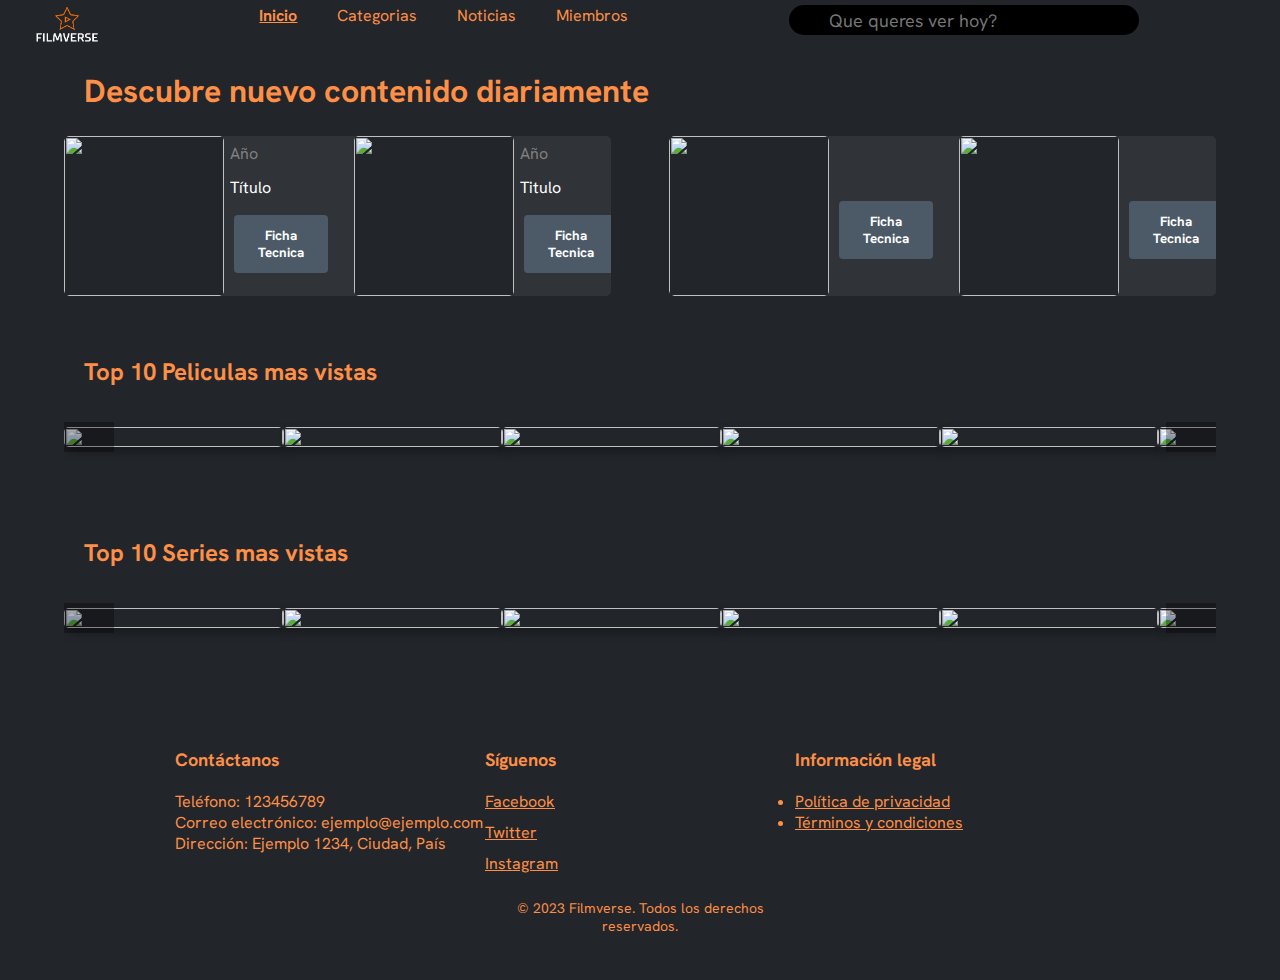
==== index.html @ 218e8b8f "V. Final (falta funcionalidad barra busqueda)" ====
<html lang="es">

<head>
    <meta charset="UTF-8" />
    <meta name="viewport" content="width=device-width, initial-scale=1.0" />
    <link rel="stylesheet" href="style.css" />
    <link href="https://fonts.googleapis.com/css2?family=Hanken+Grotesk:wght@200&display=swap" rel="stylesheet" />
    <meta http-equiv="X-UA-Compatible" content="IE=edge" />

    <title>FilmVerse</title>
</head>

<body>
    <section class="banner">
        <div class="logo">
            <a href="#"><img src="Imagenes/Transparente B.png" alt="logo" /></a>
        </div>
        <div class="menuHamburguesa">
            <div class="icono-menu">
                <img src="Imagenes/open-menu2.png" id="icono-menu" />
            </div>
            <div class="cont-menu active" id="menu">
                <ul>
                    <li>
                        <a href="index.html"><b><u>Inicio</u></b></a>
                    </li>
                    <li><a href="#">Categorias</a></li>
                    <li><a href="#">Noticias</a></li>
                    <li><a href="#">Miembros</a></li>
                </ul>
            </div>
        </div>
        <div class="navbar">
            <nav>
                <ul>
                    <li>
                        <a href="index.html"><b><u>Inicio</u></b></a>
                    </li>
                    <li><a href="#">Categorias</a></li>
                    <li><a href="#">Noticias</a></li>
                    <li><a href="#">Miembros</a></li>
                </ul>
            </nav>
        </div>
        <div class="container">
            <form class="search-form">
                <button type="submit" class="fas fa-search"></button>
                <input type="text" placeholder="Que queres ver hoy?" required />
            </form>
        </div>
    </section>
    <section class="contenedor">
        <div class="contenedor-nuevo-contenido">
            <h1>Descubre nuevo contenido diariamente</h1>
        </div>
        <div class="grid">
            <div class="title-card contenedor-carouselSpotlight">
                <!-- EL BOTÓN QUEDA PEGADO AL BORDE DE ESTE DIV MIENTRAS QUE LO QUE SE MUEVE ES EL DIV INTERIOR-->
                <div class="flecha-izquierda-spotlight1">
                    <button role="button" id="flecha-izquierda-spotlight1">
                        <i class="fas fa-angle-left"></i>
                    </button>
                </div>
                <div class="title-card Spotlight1">
                    <!-- DIV CONTENIDO DEL CARROUSEL PARA QUE EL BOTÓN QUEDE POR FUERA Y NO SE MUEVA-->
                    <a href="#"><img id="movieDiscovery0" src="" alt="" /></a>
                    <div class="info" id="selectMovie0">
                        <p class="stats contenedor" id="releaseDate0">Año</p>
                        <div class="spotlight contenedor">
                            <a href="#">
                                <span>
                                    <p class="title" id="movieTitle0">Título</p>
                                </span>
                            </a>
                        </div>
                        <span class="boton-ver">
                            <button>Ficha Tecnica</button>
                        </span>
                    </div>
                    <a href="#" class="spotlight-next"><img id="movieDiscovery1" src="" alt="" /></a>
                    <div class="info" id="selectMovie1">
                        <p class="stats contenedor" id="releaseDate1">Año</p>
                        <div class="spotlight contenedor">
                            <a href="#">
                                <span>
                                    <p class="title" id="movieTitle1">Titulo</p>
                                </span>
                            </a>
                        </div>
                        <span class="boton-ver">
                            <button>Ficha Tecnica</button>
                        </span>
                    </div>
                    <a href="#" class="spotlight-next"><img id="movieDiscovery2" src="" alt="" /></a>
                    <div class="info" id="selectMovie2">
                        <p class="stats contenedor" id="releaseDate2">Año</p>
                        <div class="spotlight contenedor">
                            <a href="#">
                                <span>
                                    <p class="title" id="movieTitle2">Titulo</p>
                                </span>
                            </a>
                        </div>
                        <span class="boton-ver">
                            <button>Ficha Tecnica</button>
                        </span>
                    </div>
                    <a href="#" class="spotlight-next"><img id="movieDiscovery3" src="" alt="" /></a>
                    <div class="info" id="selectMovie3">
                        <p class="stats contenedor" id="releaseDate3">Año</p>
                        <div class="spotlight contenedor">
                            <a href="#">
                                <span>
                                    <p class="title" id="movieTitle3">Titulo</p>
                                </span>
                            </a>
                        </div>
                        <span class="boton-ver">
                            <button>Ficha Tecnica</button>
                        </span>
                    </div>
                </div>
                <div class="flecha-derecha-spotlight1">
                    <button role="button" id="flecha-derecha-spotlight1">
                        <i class="fas fa-angle-right"></i>
                    </button>
                </div>
            </div>
            <div class="title-card contenedor-carouselSpotlight">
                <div class="flecha-izquierda-spotlight2">
                    <button role="button" id="flecha-izquierda-spotlight2">
                        <i class="fas fa-angle-left"></i>
                    </button>
                </div>
                <div class="title-card Spotlight2">
                    <a href="#"><img id="tvshowDiscovery0" src="" alt="" /></a>
                    <div class="info" id="selectShow0">
                        <p class="stats contenedor" id="firstAirDate0"></p>
                        <div class="spotlight contenedor">
                            <a href="#">
                                <span>
                                    <p class="title" id="tvshowName0"></p>
                                </span>
                            </a>
                        </div>
                        <span class="boton-ver">
                            <button>Ficha Tecnica</button>
                        </span>
                    </div>
                    <a href="#" class="spotlight-next"><img id="tvshowDiscovery1" src="" alt="" /></a>
                    <div class="info" id="selectShow1">
                        <p class="stats contenedor" id="firstAirDate1"></p>
                        <div class="spotlight contenedor">
                            <a href="#">
                                <span>
                                    <p class="title" id="tvshowName1"></p>
                                </span>
                            </a>
                        </div>
                        <span class="boton-ver">
                            <button>Ficha Tecnica</button>
                        </span>
                    </div>
                    <a href="#" class="spotlight-next"><img id="tvshowDiscovery2" src="" alt="" /></a>
                    <div class="info" id="selectShow2">
                        <p class="stats contenedor" id="firstAirDate2"></p>
                        <div class="spotlight contenedor">
                            <a href="#">
                                <span>
                                    <p class="title" id="tvshowName2"></p>
                                </span>
                            </a>
                        </div>
                        <span class="boton-ver">
                            <button>Ficha Tecnica</button>
                        </span>
                    </div>
                    <a href="#" class="spotlight-next"><img id="tvshowDiscovery3" src="" alt="" /></a>
                    <div class="info" id="selectShow3">
                        <p class="stats contenedor" id="firstAirDate3"></p>
                        <div class="spotlight contenedor">
                            <a href="#">
                                <span>
                                    <p class="title" id="tvshowName3"></p>
                                </span>
                            </a>
                        </div>
                        <span class="boton-ver">
                            <button>Ficha Tecnica</button>
                        </span>
                    </div>
                </div>
                <div class="flecha-derecha-spotlight2">
                    <button role="button" id="flecha-derecha-spotlight2">
                        <i class="fas fa-angle-right"></i>
                    </button>
                </div>
            </div>
        </div>
    </section>
    <main>
        <div class="recomendadas contenedor" id="Top-Pelis">
            <div class="contenedor-titulo-controles">
                <h2>Top 10 Peliculas mas vistas</h2>
            </div>
            <div class="contenedor-principal">
                <button role="button" id="flecha-izquierda1" class="flecha-izquierda">
                    <i class="fas fa-angle-left"></i>
                </button>

                <div class="contenedor-carousel1">
                    <div class="carousel">
                        <div class="pelicula">
                            <img id="topMovie0" src="" alt="" />
                        </div>
                        <div class="pelicula">
                            <img id="topMovie1" src="" alt="" />
                        </div>
                        <div class="pelicula">
                            <img id="topMovie2" src="" alt="" />
                        </div>
                        <div class="pelicula">
                            <img id="topMovie3" src="" alt="" />
                        </div>
                        <div class="pelicula">
                            <img id="topMovie4" src="" alt="" />
                        </div>
                        <div class="pelicula">
                            <img id="topMovie5" src="" alt="" />
                        </div>
                        <div class="pelicula">
                            <img id="topMovie6" src="" alt="" />
                        </div>
                        <div class="pelicula">
                            <img id="topMovie7" src="" alt="" />
                        </div>
                        <div class="pelicula">
                            <img id="topMovie8" src="" alt="" />
                        </div>
                        <div class="pelicula">
                            <img id="topMovie9" src="" alt="" />
                        </div>
                    </div>
                </div>
                <button role="button" id="flecha-derecha1" class="flecha-derecha">
                    <i class="fas fa-angle-right"></i>
                </button>
            </div>
        </div>
        <div class="recomendadas contenedor">
            <div class="contenedor-titulo-controles">
                <h2>Top 10 Series mas vistas</h2>
            </div>
            <div class="contenedor-principal">
                <button role="button" id="flecha-izquierda2" class="flecha-izquierda">
                    <i class="fas fa-angle-left"></i>
                </button>

                <div class="contenedor-carousel2">
                    <div class="carousel">
                        <div class="pelicula">
                            <img id="topTVShow0" src="" alt="" />
                        </div>
                        <div class="pelicula">
                           <img id="topTVShow1" src="" alt="" />
                        </div>
                        <div class="pelicula">
                           <img id="topTVShow2" src="" alt="" />
                        </div>
                        <div class="pelicula">
                            <img id="topTVShow3" src="" alt="" />
                        </div>
                        <div class="pelicula">
                            <img id="topTVShow4" src="" alt="" />
                        </div>
                        <div class="pelicula">
                            <img id="topTVShow5" src="" alt="" />
                        </div>
                        <div class="pelicula">
                            <img id="topTVShow6" src="" alt="" />
                        </div>
                        <div class="pelicula">
                            <img id="topTVShow7" src="" alt="" />
                        </div>
                        <div class="pelicula">
                            <img id="topTVShow8" src="" alt="" />
                        </div>
                        <div class="pelicula">
                            <img id="topTVShow9" src="" alt="" />
                        </div>
                    </div>
                </div>
                <button role="button" id="flecha-derecha2" class="flecha-derecha">
                    <i class="fas fa-angle-right"></i>
                </button>
            </div>
        </div>
        <div class="descripSelec contenedor" id="descripSelec">
            <img id="poster" src="" alt="" />
            <div class="descrpSelect">
                <p id="titulo"></p>
                <p id="fecha">
                <p id="descripcion"></p>   
            </div>
        </div>
        <footer>
            <div class="container">
                <div class="row">
                    <div class="col">
                        <h3>Contáctanos</h3>
                        <p>Teléfono: 123456789</p>
                        <p>Correo electrónico: ejemplo@ejemplo.com</p>
                        <p>Dirección: Ejemplo 1234, Ciudad, País</p>
                    </div>
                    <div class="col">
                        <h3>Síguenos</h3>
                        <ul class="redes-sociales">
                            <li>
                                <a href="#"><i class="fab fa-facebook"></i> Facebook</a>
                            </li>
                            <li>
                                <a href="#"><i class="fab fa-twitter"></i> Twitter</a>
                            </li>
                            <li>
                                <a href="#"><i class="fab fa-instagram"></i> Instagram</a>
                            </li>
                            <div class="copy">
                                <p>&copy; 2023 Filmverse. Todos los derechos reservados.</p>
                            </div>
                        </ul>
                    </div>
                    <div class="col">
                        <h3>Información legal</h3>
                        <ul>
                            <li><a href="#">Política de privacidad</a></li>
                            <li><a href="#">Términos y condiciones</a></li>
                        </ul>
                    </div>
                </div>
            </div>
        </footer>
    </main>
    <script src="https://kit.fontawesome.com/c22bdf4c92.js" crossorigin="anonymous"></script>
    <script src="main.js"></script>
</body>

</html>
---- style.css ----
* {
  margin: 0;
  padding: 0;
  box-sizing: border-box;
  font-family: 'Hanken Grotesk', sans-serif;
  background-color: #22252a;
}

/* aqui se inicia la configuracion del contenido del banner*/

.banner {
  position: sticky;
  display: flex;
  width: 100%;
  top: 0;
  margin: 5 auto;
  background-color: #22252a;
  z-index: 9999
}

.logo {
  display: flex;
  align-items: center;
  margin-right: auto;
  padding-left: 20px;
}

.logo img {
  height: 40px;
}

.navbar li {
  list-style: none;
  float: left;
}

.navbar a {
  color: #fd8f47;
  text-decoration: none;
  padding: 20px 20px 0 20px;
}

.navbar a:hover {
  color: #fd7014;
}

.container {
  max-width: 384px;
  max-height: 32px;
  margin: auto;
}

.search-form {
  display: flex;
  align-items: center;
  margin: 0;
  position: relative;
}

.search-form input {
  width: 350px;
  height: 30px;
  padding: 8px;
  font-size: 18px;
  background-color: black;
  color: white;
  border: 0;
  outline: none;
  border-radius: 30px;
  padding-left: 40px;
}

.search-form button {
  position: absolute;
  padding: 0;
  left: 10px;
  top: 50%;
  transform: translateY(-50%);
  border: none;
  background-color: transparent;
  cursor: pointer;
}

.fa-search {
  color: #999999;
  font-size: 20px;
}

/* Menu Hamburguesa */

.icono-menu{
  position: relative;
}

.icono-menu img {
  vertical-align: top;
  width: 40px;
  cursor: pointer;
}

.menuHamburguesa{
  display: none;
}

.cont-menu{
  background-color: #22252a;
  border: none;
  position: absolute;
  height: 100vh;;
  top: 64px;
  left: 0px;
}

/* Estilos del menu en JavaScript */
.active {
  transform: translate(-600px);
}

.opacity{
  transition: all .5s ease;
}
.cont-menu ul{
  padding: 100px 0px 20px 0px;
  list-style: none;
}

.cont-menu ul li a{
  color: white;
  display: block;
  font-size: 25px;
  text-decoration: none;
  padding: 10px 50px;
  cursor: pointer;
}

.cont-menu ul li:hover{
  background-color: rgb(228, 228, 228);
  color: rgb(42,42,42);
}

/* aqui se inicia la configuracion del contenido del index*/

.contenedor-nuevo-contenido{
  color: #fd8f47;
  text-decoration: none;
  padding: 20px;
}

.contenedor-nuevo-contenido h1:hover{
  color: #fd7014;
}

.grid{
  display: grid;
  grid-template-columns: repeat(2, 1fr);
  grid-auto-rows: minmax(160px, auto);
  margin-block-start: 4px;
  gap: 5%;
  margin-bottom: 50px;
  max-height: 150px;
}

.title-card {
  display: flex;
  overflow: hidden;
  border-radius: 5px;
  height: 100%;
  position: relative;
}

.title-card img{
  height: 160px;
  border-radius: 5px;
}

.title-card .info {
  background-color: #303338;
  border-radius: 5px;
  width: 50%;
  position: relative;
  display: grid;
}

.title-card .stats{
  background-color: #303338;
  color: grey;
}

.title-card a{
  background-color: #303338;
  text-decoration: none; 
}

.title-card .title{
  background-color: #303338;
  color: white;
  text-decoration: none;
}

.title {
  overflow: hidden;
  max-height: 50px;
}

.title-card{
  background-color: #303338;
  color: grey;
}

.boton-ver{
  background-color: #303338;
  padding: 10px;
}

.spotlight-next{
  margin-left: 1em;
}

.title-card span button{
  color: #fff;
  font-weight: 700;
  background-color: #4c5a67;
  border-radius: 4px;
  width: 100%;
  padding: 0.75rem 1.5rem;
  border: none;
  cursor: pointer;
}
/* PEQUEÑO CAMBIO EN BOTON DERECHO + CSS DEL IZQUIERDO */

.contenedor-carouselSpotlight .flecha-derecha-spotlight1,
.contenedor-carouselSpotlight .flecha-derecha-spotlight2,
.contenedor-carouselSpotlight .flecha-izquierda-spotlight1,
.contenedor-carouselSpotlight .flecha-izquierda-spotlight2{
  position: absolute;
  width: 8%;
  border: none;
  background-color: #303338;
  right: 0; 
  top: 50%; 
  transform: translateY(-50%); 
  opacity: 0; 
  transition: opacity 0.3s ease-in-out; 
  z-index: 30;
}

.contenedor-carouselSpotlight .flecha-izquierda-spotlight1,
.contenedor-carouselSpotlight .flecha-izquierda-spotlight2{
  left: 0; 
}

.contenedor-carouselSpotlight .flecha-derecha-spotlight1,
.contenedor-carouselSpotlight .flecha-derecha-spotlight2 {
  right: 0;  
}

.title-card:hover .flecha-derecha-spotlight1,
.title-card:hover .flecha-derecha-spotlight2,
.title-card:hover .flecha-izquierda-spotlight1,
.title-card:hover .flecha-izquierda-spotlight2 {
  opacity: 1; 
  height: 100%;
  transition: opacity 0.3s ease-in-out;
}

.contenedor-carouselSpotlight .flecha-derecha-spotlight1 button,
.contenedor-carouselSpotlight .flecha-derecha-spotlight2 button,
.contenedor-carouselSpotlight .flecha-izquierda-spotlight1 button,
.contenedor-carouselSpotlight .flecha-izquierda-spotlight2 button{
  height: 100%;
  border: none;
  cursor: pointer;
  font-size: 25px;
  width: 100%;
}


/* FIN CAMBIOS */

/* Contenedor Principal y Flechas  */

.contenedor {
	width: 90%;
	margin: auto;
}

.recomendadas {
	margin-bottom: 50px;
}

.recomendadas h2 {
  color: #fd8f47;
  text-decoration: none;
  padding: 20px;
}

.recomendadas h2:hover {
  color: #fd7014;
}

.recomendadas .contenedor-principal {
	display: flex;
	align-items: center;
	position: relative;
}

.recomendadas .contenedor-principal .flecha-izquierda,
.recomendadas .contenedor-principal .flecha-derecha {
	position: absolute;
	border: none;
	background: rgba(0,0,0,0.3);
	font-size: 40px;
	height: 50%;
	top: calc(50% - 25%);
	line-height: 40px;
	width: 50px;
	color: #fff;
	cursor: pointer;
	z-index: 500;
	transition: .2s ease all;
}

.recomendadas .contenedor-principal .flecha-izquierda:hover,
.recomendadas .contenedor-principal .flecha-derecha:hover {
	background: rgba(0,0,0, .9);
}

.recomendadas .contenedor-principal .flecha-izquierda {
	left: 0;
}

.recomendadas .contenedor-principal .flecha-derecha {
	right: 0;
}

/* Carousel */

.recomendadas .contenedor-carousel1,
.recomendadas .contenedor-carousel2 {
	width: 100%;
	padding: 20px 0;
	overflow: hidden;
	scroll-behavior: smooth;
}

.recomendadas .contenedor-carousel1 .carousel,
.recomendadas .contenedor-carousel2 .carousel {
	display: flex;
	flex-wrap: nowrap;
}

.recomendadas .contenedor-carousel1 .carousel .pelicula,
.recomendadas .contenedor-carousel2 .carousel .pelicula {
	min-width: 19%;
	transition: .3s ease all;
	box-shadow: 5px 5px 10px rgba(0,0,0, .3);
}

.recomendadas .contenedor-carousel1 .carousel .pelicula.hover,
.recomendadas .contenedor-carousel2 .carousel .pelicula.hover {
	transform: scale(1.2);
	transform-origin: center;
}

.recomendadas .contenedor-carousel1 .carousel .pelicula img,
.recomendadas .contenedor-carousel2 .carousel .pelicula img {
	width: 100%;
	vertical-align: top;
  border-radius: 5px;
}

/* footer */

footer {
  color: #fd8f47;
  padding: 50px 0;
}

.container {
  max-width: 960px;
  margin: 0 auto;
  padding: 0 15px;
}

.row {
  display: flex;
  flex-wrap: wrap;
  justify-content: space-between;
}

.col {
  flex: 1;
  margin-bottom: 30px;
}

h3 {
  margin-bottom: 20px;
  font-size: 18px;
}

.redes-sociales {
  list-style: none;
  margin: 0;
  padding: 0;
}

.redes-sociales li {
  margin-bottom: 10px;
}

.col a {
  color: #fd8f47;
}

.col a:hover {
  color: #fd7014;
}

.copy {
  display: flex;
  padding: 15px 0;
  text-align: center;
}

.copy p {
  margin: 0;
  font-size: 14px;
}

/* descripcion de la selección */

.descripSelec{
  display: none;
  box-shadow: 2px 0px 5px 2px rgb(66,66,66);
  margin-bottom: 10px;
}

.descripSelec.show #poster {
  display: flex; 
}

.descripSelec img{
  width: 400px;
  height: 400px;
  border-radius: 5px;
}

.descrpSelect{
  float: left;
  padding: 10px;
}

.descrpSelect p{
  color: white;
  padding: 10px;
}

#poster {
  display: none;
}

#titulo{
  font-size: 30px;
}

#descripcion{
  margin: auto;
  text-align: justify;
}

/* media */

@media screen and (max-width: 950px){
  .menuHamburguesa{
    display: flex;
  }
  
  .navbar{
    display: none;
  }
  .contenedor-carouselSpotlight .flecha-derecha-spotlight1,
  .contenedor-carouselSpotlight .flecha-derecha-spotlight2,
  .contenedor-carouselSpotlight .flecha-izquierda-spotlight1,
  .contenedor-carouselSpotlight .flecha-izquierda-spotlight2 {
    opacity: 1;
    height: 100%;
  }
}

@media screen and (max-width: 900px) {
  .grid {
    grid-template-columns: 1fr; /* Carruseles uno debajo de otro */
    gap: 0;
    width: fit-content;
  }

  .title-card {
    height: auto;
    margin-bottom: 20px;
  }

  #Top-Pelis{
    margin-top: 250px;
  }

}

@media screen and (max-width: 800px){
  
  .recomendadas .contenedor-carousel1,
  .recomendadas .contenedor-carousel2{
    overflow: visible;
  }

  .recomendadas .contenedor-carousel1 .carousel,
  .recomendadas .contenedor-carousel2 .carousel{
    display: grid;
    grid-template-columns: repeat(3, 1fr);
    gap: 20px;
  }

  .recomendadas .flecha-derecha,
  .recomendadas .flecha-izquierda{
    display: none;
  }
}

@media screen and (max-width: 550px){
  .search-form{
    display: none;
  }
  .descripSelec {
    flex-direction: column;
    align-items: center;
    margin-bottom: 10px;
  }

  .descripSelec img {
    margin: 10px;
    width: 200px;
    height: 200px;
  }

  .descrpSelect {
    text-align: center;
    order: 1;
  }
}
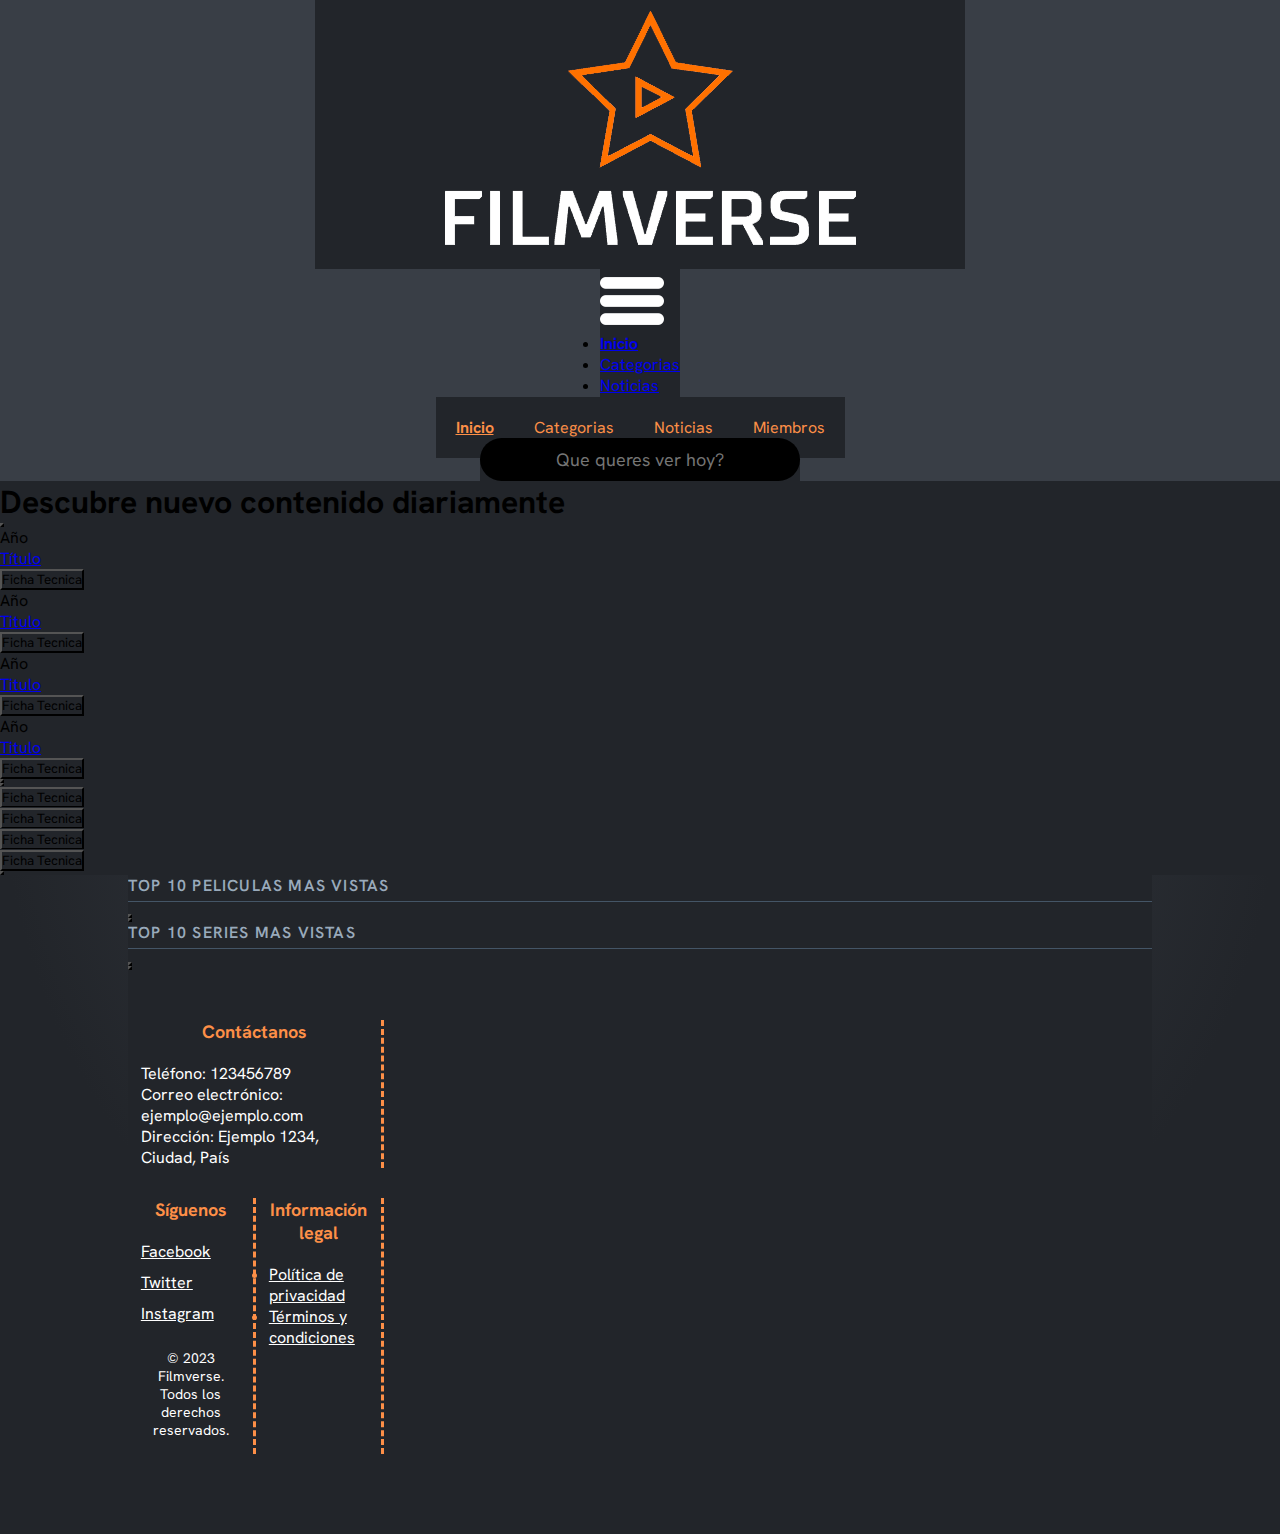
==== commit 3d265602: "Versión Final" ====
--- a/index.html
+++ b/index.html
@@ -341,7 +341,7 @@
         </footer>
     </main>
     <script src="https://kit.fontawesome.com/c22bdf4c92.js" crossorigin="anonymous"></script>
-    <script src="main.js"></script>
+    <script src="JS/main.js"></script>
 </body>
 
 </html>--- a/style.css
+++ b/style.css
@@ -1,222 +1,623 @@
 * {
   margin: 0;
   padding: 0;
-  box-sizing: border-box;
   font-family: 'Hanken Grotesk', sans-serif;
+  background-color: #22252a
+}
+
+body {
+  background: rgb(57, 62, 70);
+  background: radial-gradient(circle, rgba(57, 62, 70, 1) 7%, rgba(34, 37, 42, 1) 64%);
+}
+
+
+/* aqui se inicia la configuracion del contenido del banner*/
+.banner {
+  margin-left: auto;
+  margin-right: auto;
+  display: flex;
+  flex-direction: column;
+  justify-content: center;
+  align-items: center;
+  background: rgb(57, 62, 70);
+  width: 100%;
+  z-index: 10;
+}
+
+#cabezera {
+  position: fixed;
+  top: 0;
   background-color: #22252a;
-}
-
-/* aqui se inicia la configuracion del contenido del banner*/
-
-.banner {
-  position: sticky;
-  display: flex;
-  width: 100%;
-  top: 0;
-  margin: 5 auto;
-  background-color: #22252a;
-  z-index: 9999
+  overflow: hidden;
+  transition: 0.4s;
+  z-index: 10;
+  justify-content: center;
+  width: 80%;
+}
+
+.search-form {
+  width: 100%;
+  z-index: 10;
+}
+
+.actores li {
+  color: #fff;
+  z-index: 10;
+}
+
+.actores {
+  flex-direction: column;
+  z-index: 10;
+}
+
+.trailer {
+  margin-left: 3%;
+  margin-right: 3%;
+  z-index: 10;
+}
+
+
+div.navbar {
+  margin: 0 4%;
+  z-index: 10;
+}
+
+
+#cabezera .logo {
+  font-size: 35px;
+  font-weight: bold;
+  transition: 0.4s;
+  z-index: 10;
+}
+
+
+.logo a {
+  align-items: center;
+  display: flex;
+  z-index: 10;
+}
+
+.wrapper {
+  display: flex;
+  width: 100%;
+  align-items: center;
+  overflow: visible;
+  margin: 0 auto;
+  z-index: 10;
 }
 
 .logo {
   display: flex;
   align-items: center;
-  margin-right: auto;
   padding-left: 20px;
-}
-
-.logo img {
-  height: 40px;
+  flex-direction: column;
+  z-index: 10;
+}
+
+img.imgLogo {
+  max-height: 50px;
+  max-width: 150px;
+  margin-bottom: 6px;
+  z-index: 10;
 }
 
 .navbar li {
   list-style: none;
   float: left;
+  z-index: 10;
 }
 
 .navbar a {
   color: #fd8f47;
   text-decoration: none;
-  padding: 20px 20px 0 20px;
+  padding: 20px;
+  z-index: 10;
 }
 
 .navbar a:hover {
   color: #fd7014;
-}
+  z-index: 10;
+}
+
 
 .container {
-  max-width: 384px;
-  max-height: 32px;
-  margin: auto;
-}
+  width: 25%;
+  z-index: 10;
+}
+
 
 .search-form {
   display: flex;
-  align-items: center;
-  margin: 0;
+  align-items: stretch;
   position: relative;
-}
+  z-index: 10;
+}
+
 
 .search-form input {
-  width: 350px;
-  height: 30px;
-  padding: 8px;
+  width: 100%;
+  height: 100%;
+  padding: 10px;
   font-size: 18px;
   background-color: black;
   color: white;
   border: 0;
   outline: none;
   border-radius: 30px;
-  padding-left: 40px;
+  padding-right: -2%;
+  text-align-last: center;
+  z-index: 10;
 }
 
 .search-form button {
   position: absolute;
   padding: 0;
-  left: 10px;
-  top: 50%;
+  left: 14px;
+  top: 45%;
   transform: translateY(-50%);
   border: none;
   background-color: transparent;
   cursor: pointer;
+  z-index: 10;
 }
 
 .fa-search {
   color: #999999;
   font-size: 20px;
-}
-
-/* Menu Hamburguesa */
-
-.icono-menu{
+  z-index: 10;
+}
+
+/* aqui se inicia la configuracion del contenido del index*/
+
+
+.card-box {
+  display: flex;
+  justify-content: center;
+  margin-top: 8%;
+}
+
+.card {
   position: relative;
-}
-
-.icono-menu img {
-  vertical-align: top;
-  width: 40px;
-  cursor: pointer;
-}
-
-.menuHamburguesa{
-  display: none;
-}
-
-.cont-menu{
-  background-color: #22252a;
+  width: 250px;
+  height: 250px;
+  margin: 20px;
+
+}
+
+.card .face {
+  position: absolute;
+  width: 100%;
+  height: 100%;
+  backface-visibility: hidden;
+  border-radius: 10px;
+  overflow: hidden;
+  transition: 2s;
+
+}
+
+.card .front {
+  transform: perspective(600px) rotateY(0deg);
+  box-shadow: 0 5px 10px black;
+
+}
+
+.card .front img {
+  position: absolute;
+  width: 100%;
+  height: 100%;
+  object-fit: cover;
+
+}
+
+.card .front h3 {
+  position: absolute;
+  bottom: 0;
+  width: 100%;
+  height: 45px;
+  line-height: 45px;
+  color: #fff;
+  background: rgba(0, 0, 0, .4);
+  text-align: center;
+}
+
+.card .back {
+  transform: perspective(600px) rotateY(180deg);
+  background: #fd7014;
+  padding: 15px;
+  color: #f3f3f3;
+  display: flex;
+  flex-direction: column;
+  justify-content: space-between;
+  text-align: center;
+  box-shadow: 0 5px 10px #000;
+}
+
+.card .back .link {
+  border-top: solid 1px #f3f3f3;
+  height: 50px;
+  line-height: 50px;
+}
+
+.card .back .link button {
   border: none;
-  position: absolute;
-  height: 100vh;;
-  top: 64px;
-  left: 0px;
-}
-
-/* Estilos del menu en JavaScript */
-.active {
-  transform: translate(-600px);
-}
-
-.opacity{
-  transition: all .5s ease;
-}
-.cont-menu ul{
-  padding: 100px 0px 20px 0px;
+  font-size: 18px;
+  color: #f3f3f3;
+  width: 100%;
+  height: 100%;
+}
+
+.card .back h3 {
+  font-size: 30px;
+  margin-top: 20px;
+  letter-spacing: 2px;
+}
+
+.card .back p {
+  letter-spacing: 1px;
+}
+
+.card:hover .front {
+  transform: perspective(600px) rotateY(180deg);
+}
+
+.card:hover .back {
+  transform: perspective(600px) rotateY(360deg);
+}
+
+/*//////////////////////////////////////////////////////////////////*/
+.contenedor1 {
+  height: 400px;
+  overflow: hidden;
+  margin: 0 5%;
+
+}
+
+.slider-contenedor {
+  display: flex;
+  width: 100%;
+  align-items: center;
+  animation: slide 16s infinite ease-in-out;
+}
+
+.slider-test {
+  display: flex;
+  width: 100%;
+  flex-shrink: 0;
+  flex-direction: row;
+  align-items: center;
+  justify-content: space-evenly;
+
+}
+
+main {
+  width: 80%;
+  margin: auto;
+  min-height: 200px;
+  overflow: auto;
+}
+
+article {
+  display: flex;
+  justify-items: right;
+  padding-bottom: 2%;
+  margin-bottom: 2%;
+  border-bottom: dashed 2px #fd8f47;
+}
+
+.contenido-articulo p {
+  background: white;
+  padding: 5px;
+  border: solid 5px #fd8f47;
+  border-radius: 0 25px 25px 0;
+  padding: 2%;
+  border-left: none;
+  font-style: italic;
+  z-index: -0 !important;
+}
+
+.titulo-articulo {
+  display: flex;
+  margin-bottom: -1.3%;
+  position: relative;
+}
+
+.titulo-articulo h3 {
+  width: auto;
+  padding: .5%;
+  padding-left: 2%;
+  font-style: italic;
+  color: #fff;
+  z-index: 1 !important;
+  background: #fd8f47;
+  font-weight: 800;
+
+}
+
+.punta {
+  width: 100px;
+  background: #fd8f47;
+  transform: skew(-25deg, 0deg);
+  position: relative;
+  right: 36px;
+  z-index: 0;
+}
+
+h2 {
+  border-bottom: 1px solid #456;
+  color: #9ab;
+  font-family: 'Hanken Grotesk', sans-serif;
+  font-size: 1rem;
+  font-weight: 600;
+  letter-spacing: .075em;
+  margin-bottom: 0.76923077rem;
+  margin-top: 0;
+  padding-bottom: 5px;
+  text-transform: uppercase;
+}
+
+.proximas-peliculas {
+  display: flex;
+  flex-direction: row;
+  padding: 1%;
+  width: 95%;
+  margin: auto;
+}
+
+.titulo-proximas-peliculas h2 {
+  font-style: italic;
+  border-bottom: none;
+  color: #fff;
+  font-family: 'Hanken Grotesk', sans-serif;
+  font-size: 1rem;
+  font-weight: 600;
+  letter-spacing: .075em;
+  margin-bottom: 0.76923077rem;
+  margin-top: 0;
+  padding-bottom: 5px;
+  text-transform: uppercase;
+}
+
+.titulo-proximas-peliculas p {
+  color: white;
+}
+
+.imagen-proximas-peliculas {
+  margin-right: 2%;
+}
+
+main>section {
+  min-height: 180px;
+  min-width: 75%;
+  margin: 0 5%;
+  width: auto;
+  margin-bottom: 3%;
+  margin-top: 1%;
+}
+
+
+
+.content-all {
+  width: auto;
+  height: auto;
+  overflow: hidden;
+  margin: auto;
+  padding-top: 1%;
+  margin: 0 5%;
+}
+
+.content-carrousel {
+  display: flex;
+  width: 100%;
+  align-items: center;
+  /* animation: slide2 30s infinite ease-in-out; */
+}
+
+.content-carrousel ul {
+  display: flex;
+  padding: 0;
+  width: 100%;
+}
+
+.content-carrousel li {
   list-style: none;
-}
-
-.cont-menu ul li a{
-  color: white;
+  display: flex;
+  width: 100%;
+  flex-shrink: 0;
+  flex-direction: row;
+  align-items: center;
+  justify-content: space-evenly;
+}
+
+.content-carrousel iframe {
+  width: 100%;
+}
+
+footer {
+  color: #fd8f47;
+  padding: 50px;
+}
+
+.noticia {
+  background: transparent;
+}
+
+.portada-noticias {
+  width: 280px;
+  height: auto;
+  display: flex;
+  align-items: center;
+  justify-content: center;
+  overflow: clip;
+  background: black;
+}
+
+.portada-noticias img {
+  width: inherit;
+  height: auto;
+  max-height: 280px;
+}
+
+.rombo2 {
+  width: 100px;
+  height: 100px;
+  background: #B22222;
+  -webkit-transform: skew(25deg, 0deg);
+  -moz-transform: skew(25deg, 0deg);
+  -ms-transform: skew(25deg, 0deg);
+  -o-transform: skew(25deg, 0deg);
+  transform: skew(25deg, 0deg);
+}
+
+@keyframes slide {
+  0% {
+    margin-left: 0%;
+  }
+
+  20% {
+    margin-left: 0%;
+  }
+
+  25% {
+    margin-left: -100%;
+  }
+
+  45% {
+    margin-left: -100%;
+  }
+
+  50% {
+    margin-left: -200%;
+  }
+
+  70% {
+    margin-left: -200%;
+  }
+
+  75% {
+    margin-left: -300%;
+  }
+
+  95% {
+    margin-left: -300%;
+  }
+}
+
+@keyframes slide2 {
+  0% {
+    margin-left: 0%;
+  }
+
+  5% {
+    margin-left: 0%;
+  }
+
+  10% {
+    margin-left: -100%;
+  }
+
+  15% {
+    margin-left: -100%;
+  }
+
+  20% {
+    margin-left: -200%;
+  }
+
+  25% {
+    margin-left: -200%;
+  }
+
+  30% {
+    margin-left: -300%;
+  }
+
+  35% {
+    margin-left: -300%;
+  }
+
+  40% {
+    margin-left: -400%;
+  }
+
+  45% {
+    margin-left: -400%;
+  }
+
+  50% {
+    margin-left: -500%;
+  }
+
+  55% {
+    margin-left: -500%;
+  }
+
+  60% {
+    margin-left: -600%;
+  }
+
+  65% {
+    margin-left: -600%;
+  }
+
+  70% {
+    margin-left: -700%;
+  }
+
+  75% {
+    margin-left: -700%;
+  }
+
+  80% {
+    margin-left: -800%;
+  }
+
+  85% {
+    margin-left: -800%;
+  }
+
+  90% {
+    margin-left: -900%;
+  }
+
+  95% {
+    margin-left: -900%;
+  }
+}
+
+.ventana-carrousel {
+  width: 100%;
+  max-height: 800px;
+  overflow: hidden;
+  margin: auto;
+  position: relative;
+  margin: auto;
+}
+
+.cinta-carrousel {
+  display: flex;
+  width: 100%;
+  align-items: center;
+
+}
+
+
+.video-carrousel {
   display: block;
-  font-size: 25px;
-  text-decoration: none;
-  padding: 10px 50px;
-  cursor: pointer;
-}
-
-.cont-menu ul li:hover{
-  background-color: rgb(228, 228, 228);
-  color: rgb(42,42,42);
-}
-
-/* aqui se inicia la configuracion del contenido del index*/
-
-.contenedor-nuevo-contenido{
-  color: #fd8f47;
-  text-decoration: none;
-  padding: 20px;
-}
-
-.contenedor-nuevo-contenido h1:hover{
-  color: #fd7014;
-}
-
-.grid{
-  display: grid;
-  grid-template-columns: repeat(2, 1fr);
-  grid-auto-rows: minmax(160px, auto);
-  margin-block-start: 4px;
-  gap: 5%;
-  margin-bottom: 50px;
-  max-height: 150px;
-}
-
-.title-card {
-  display: flex;
-  overflow: hidden;
-  border-radius: 5px;
+  margin: 0 auto !important;
+  width: 85%;
+  flex-shrink: 0;
+  flex-direction: row;
+  align-items: center;
+  justify-content: space-evenly;
   height: 100%;
-  position: relative;
-}
-
-.title-card img{
-  height: 160px;
-  border-radius: 5px;
-}
-
-.title-card .info {
-  background-color: #303338;
-  border-radius: 5px;
-  width: 50%;
-  position: relative;
-  display: grid;
-}
-
-.title-card .stats{
-  background-color: #303338;
-  color: grey;
-}
-
-.title-card a{
-  background-color: #303338;
-  text-decoration: none; 
-}
-
-.title-card .title{
-  background-color: #303338;
-  color: white;
-  text-decoration: none;
-}
-
-.title {
-  overflow: hidden;
-  max-height: 50px;
-}
-
-.title-card{
-  background-color: #303338;
-  color: grey;
-}
-
-.boton-ver{
-  background-color: #303338;
-  padding: 10px;
-}
-
-.spotlight-next{
-  margin-left: 1em;
-}
-
-.title-card span button{
+}
+
+
+.video-carrousel iframe {
+  width: 100%;
+}
+
+.video-carrousel button {
   color: #fff;
   font-weight: 700;
   background-color: #4c5a67;
@@ -226,147 +627,34 @@
   border: none;
   cursor: pointer;
 }
-/* PEQUEÑO CAMBIO EN BOTON DERECHO + CSS DEL IZQUIERDO */
-
-.contenedor-carouselSpotlight .flecha-derecha-spotlight1,
-.contenedor-carouselSpotlight .flecha-derecha-spotlight2,
-.contenedor-carouselSpotlight .flecha-izquierda-spotlight1,
-.contenedor-carouselSpotlight .flecha-izquierda-spotlight2{
+
+
+.prev,
+.next {
+  cursor: pointer;
   position: absolute;
-  width: 8%;
-  border: none;
-  background-color: #303338;
-  right: 0; 
-  top: 50%; 
-  transform: translateY(-50%); 
-  opacity: 0; 
-  transition: opacity 0.3s ease-in-out; 
-  z-index: 30;
-}
-
-.contenedor-carouselSpotlight .flecha-izquierda-spotlight1,
-.contenedor-carouselSpotlight .flecha-izquierda-spotlight2{
-  left: 0; 
-}
-
-.contenedor-carouselSpotlight .flecha-derecha-spotlight1,
-.contenedor-carouselSpotlight .flecha-derecha-spotlight2 {
-  right: 0;  
-}
-
-.title-card:hover .flecha-derecha-spotlight1,
-.title-card:hover .flecha-derecha-spotlight2,
-.title-card:hover .flecha-izquierda-spotlight1,
-.title-card:hover .flecha-izquierda-spotlight2 {
-  opacity: 1; 
-  height: 100%;
-  transition: opacity 0.3s ease-in-out;
-}
-
-.contenedor-carouselSpotlight .flecha-derecha-spotlight1 button,
-.contenedor-carouselSpotlight .flecha-derecha-spotlight2 button,
-.contenedor-carouselSpotlight .flecha-izquierda-spotlight1 button,
-.contenedor-carouselSpotlight .flecha-izquierda-spotlight2 button{
-  height: 100%;
-  border: none;
-  cursor: pointer;
-  font-size: 25px;
-  width: 100%;
-}
-
-
-/* FIN CAMBIOS */
-
-/* Contenedor Principal y Flechas  */
-
-.contenedor {
-	width: 90%;
-	margin: auto;
-}
-
-.recomendadas {
-	margin-bottom: 50px;
-}
-
-.recomendadas h2 {
-  color: #fd8f47;
-  text-decoration: none;
-  padding: 20px;
-}
-
-.recomendadas h2:hover {
-  color: #fd7014;
-}
-
-.recomendadas .contenedor-principal {
-	display: flex;
-	align-items: center;
-	position: relative;
-}
-
-.recomendadas .contenedor-principal .flecha-izquierda,
-.recomendadas .contenedor-principal .flecha-derecha {
-	position: absolute;
-	border: none;
-	background: rgba(0,0,0,0.3);
-	font-size: 40px;
-	height: 50%;
-	top: calc(50% - 25%);
-	line-height: 40px;
-	width: 50px;
-	color: #fff;
-	cursor: pointer;
-	z-index: 500;
-	transition: .2s ease all;
-}
-
-.recomendadas .contenedor-principal .flecha-izquierda:hover,
-.recomendadas .contenedor-principal .flecha-derecha:hover {
-	background: rgba(0,0,0, .9);
-}
-
-.recomendadas .contenedor-principal .flecha-izquierda {
-	left: 0;
-}
-
-.recomendadas .contenedor-principal .flecha-derecha {
-	right: 0;
-}
-
-/* Carousel */
-
-.recomendadas .contenedor-carousel1,
-.recomendadas .contenedor-carousel2 {
-	width: 100%;
-	padding: 20px 0;
-	overflow: hidden;
-	scroll-behavior: smooth;
-}
-
-.recomendadas .contenedor-carousel1 .carousel,
-.recomendadas .contenedor-carousel2 .carousel {
-	display: flex;
-	flex-wrap: nowrap;
-}
-
-.recomendadas .contenedor-carousel1 .carousel .pelicula,
-.recomendadas .contenedor-carousel2 .carousel .pelicula {
-	min-width: 19%;
-	transition: .3s ease all;
-	box-shadow: 5px 5px 10px rgba(0,0,0, .3);
-}
-
-.recomendadas .contenedor-carousel1 .carousel .pelicula.hover,
-.recomendadas .contenedor-carousel2 .carousel .pelicula.hover {
-	transform: scale(1.2);
-	transform-origin: center;
-}
-
-.recomendadas .contenedor-carousel1 .carousel .pelicula img,
-.recomendadas .contenedor-carousel2 .carousel .pelicula img {
-	width: 100%;
-	vertical-align: top;
-  border-radius: 5px;
+  top: 50%;
+  width: auto;
+  margin-top: -22px;
+  padding: 16px;
+  color: white;
+  background-color: rgba(0, 0, 0, 0.4);
+  font-weight: bold;
+  font-size: 18px;
+  transition: 0.6s ease;
+  border-radius: 0 3px 3px 0;
+
+}
+
+/* Position "next button" rechts */
+.next {
+  right: 0;
+  border-radius: 3px 0 0 3px;
+}
+
+.prev:hover,
+.next:hover {
+  background-color: rgba(0, 0, 0, 0.2);
 }
 
 /* footer */
@@ -376,26 +664,41 @@
   padding: 50px 0;
 }
 
-.container {
-  max-width: 960px;
-  margin: 0 auto;
-  padding: 0 15px;
+
+
+.container-footer {
+  display: flex;
+  justify-content: space-between;
+  margin: auto;
+  width: 80%;
+}
+
+
+.col ul {
+  display: block;
 }
 
 .row {
   display: flex;
   flex-wrap: wrap;
-  justify-content: space-between;
+  margin: auto;
+  width: 100%;
 }
 
 .col {
   flex: 1;
   margin-bottom: 30px;
-}
-
-h3 {
+  display: flex;
+  flex-direction: column;
+  border-right: dashed;
+  padding-left: 5%;
+  padding-right: 5%;
+}
+
+footer h3 {
   margin-bottom: 20px;
   font-size: 18px;
+  text-align: center;
 }
 
 .redes-sociales {
@@ -408,8 +711,9 @@
   margin-bottom: 10px;
 }
 
-.col a {
-  color: #fd8f47;
+.col a,
+.col p {
+  color: #fff;
 }
 
 .col a:hover {
@@ -425,124 +729,65 @@
 .copy p {
   margin: 0;
   font-size: 14px;
-}
-
-/* descripcion de la selección */
-
-.descripSelec{
+  color: #fff;
+}
+
+#col-final {
+  border: none;
+}
+
+/*POP-UP*/
+
+
+.popup-desplegale {
   display: none;
-  box-shadow: 2px 0px 5px 2px rgb(66,66,66);
-  margin-bottom: 10px;
-}
-
-.descripSelec.show #poster {
-  display: flex; 
-}
-
-.descripSelec img{
-  width: 400px;
-  height: 400px;
-  border-radius: 5px;
-}
-
-.descrpSelect{
-  float: left;
-  padding: 10px;
-}
-
-.descrpSelect p{
-  color: white;
-  padding: 10px;
-}
-
-#poster {
-  display: none;
-}
-
-#titulo{
-  font-size: 30px;
-}
-
-#descripcion{
+  position: fixed;
+  z-index: 1;
+  padding-top: 8rem;
+  left: 0;
+  top: 0;
+  width: 100%;
+  height: 100%;
+  overflow: auto;
+  background-color: rgb(0, 0, 0);
+  background-color: rgba(0, 0, 0, 0.5);
+
+}
+
+.cartelera-pelicula {
+  position: relative;
   margin: auto;
-  text-align: justify;
-}
-
-/* media */
-
-@media screen and (max-width: 950px){
-  .menuHamburguesa{
-    display: flex;
-  }
-  
-  .navbar{
-    display: none;
-  }
-  .contenedor-carouselSpotlight .flecha-derecha-spotlight1,
-  .contenedor-carouselSpotlight .flecha-derecha-spotlight2,
-  .contenedor-carouselSpotlight .flecha-izquierda-spotlight1,
-  .contenedor-carouselSpotlight .flecha-izquierda-spotlight2 {
-    opacity: 1;
-    height: 100%;
-  }
-}
-
-@media screen and (max-width: 900px) {
-  .grid {
-    grid-template-columns: 1fr; /* Carruseles uno debajo de otro */
-    gap: 0;
-    width: fit-content;
-  }
-
-  .title-card {
-    height: auto;
-    margin-bottom: 20px;
-  }
-
-  #Top-Pelis{
-    margin-top: 250px;
-  }
-
-}
-
-@media screen and (max-width: 800px){
-  
-  .recomendadas .contenedor-carousel1,
-  .recomendadas .contenedor-carousel2{
-    overflow: visible;
-  }
-
-  .recomendadas .contenedor-carousel1 .carousel,
-  .recomendadas .contenedor-carousel2 .carousel{
-    display: grid;
-    grid-template-columns: repeat(3, 1fr);
-    gap: 20px;
-  }
-
-  .recomendadas .flecha-derecha,
-  .recomendadas .flecha-izquierda{
-    display: none;
-  }
-}
-
-@media screen and (max-width: 550px){
-  .search-form{
-    display: none;
-  }
-  .descripSelec {
-    flex-direction: column;
-    align-items: center;
-    margin-bottom: 10px;
-  }
-
-  .descripSelec img {
-    margin: 10px;
-    width: 200px;
-    height: 200px;
-  }
-
-  .descrpSelect {
-    text-align: center;
-    order: 1;
-  }
+  padding: 0;
+  width: 95%;
+  max-width: 90rem;
+  max-height: 44rem;
+  overflow: hidden;
+  border-radius: 2px;
+  font-family: "Open Sans", sans-serif;
+  background: #22252a;
+  -webkit-box-shadow: 0px 0px 19px 3px rgba(0, 0, 0, 0.08);
+  -moz-box-shadow: 0px 0px 19px 3px rgba(0, 0, 0, 0.08);
+  box-shadow: 0px 0px 19px 3px rgba(0, 0, 0, 0.08);
+}
+
+.cartelera-pelicula h3 {
+  text-align: left;
+  margin-bottom: 1% !important;
+  color: #fff;
+}
+
+
+
+
+.modalTitle p{
+  width: 80%;
+  font-size: 33px;
+  margin: 10px auto;
+  text-align: center;
+  text-transform: capitalize;
+  font-style: italic;
+}
+
+#renderizado-datos {
+  border: none;
 }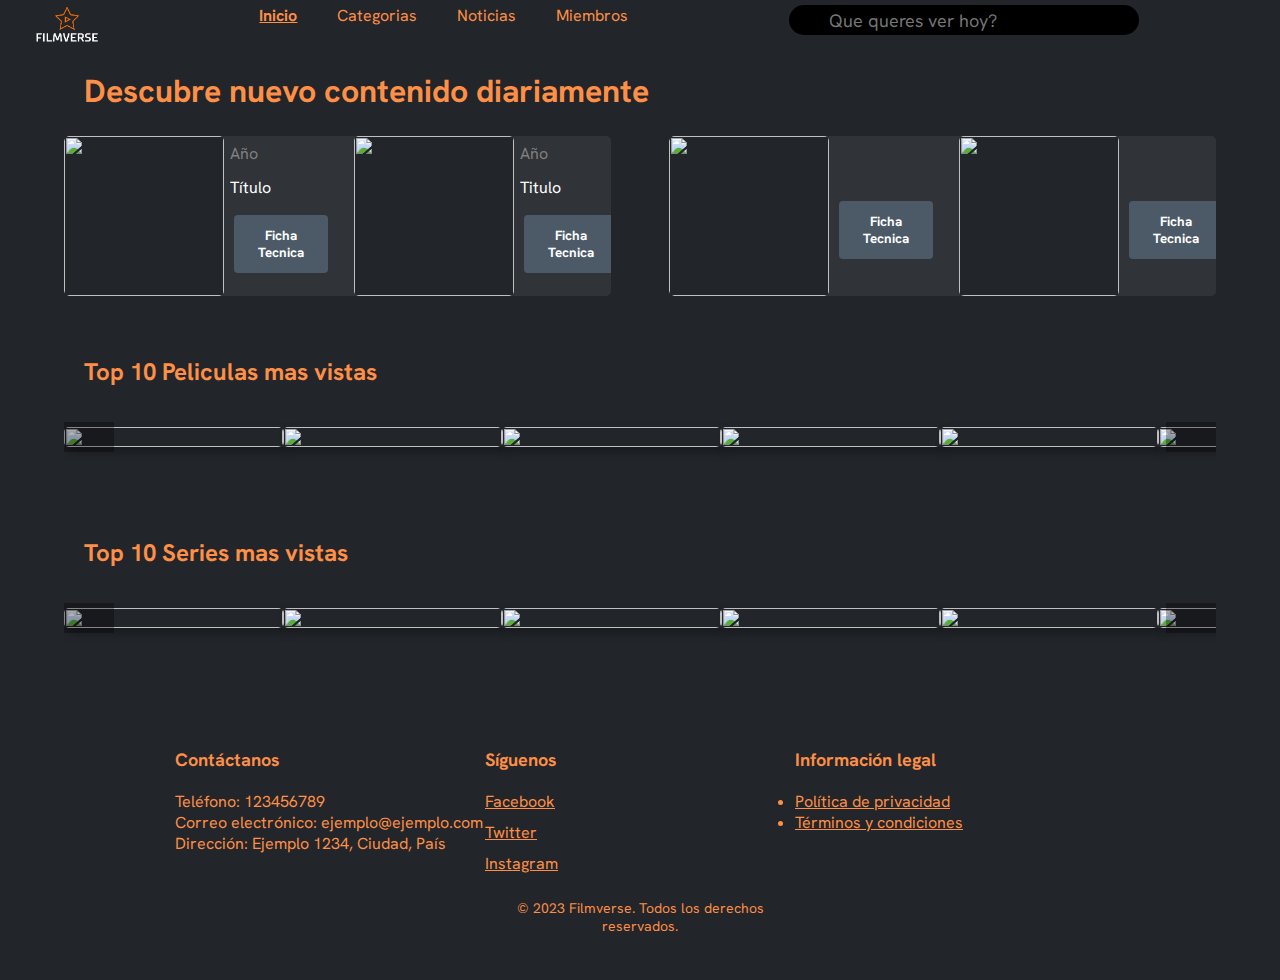
==== commit 733e5b16: "commit final1" ====
--- a/index.html
+++ b/index.html
@@ -24,9 +24,9 @@
                     <li>
                         <a href="index.html"><b><u>Inicio</u></b></a>
                     </li>
-                    <li><a href="#">Categorias</a></li>
-                    <li><a href="#">Noticias</a></li>
-                    <li><a href="#">Miembros</a></li>
+                    <li><a href="categorias.html">Categorias</a></li>
+                    <li><a href="noticias.html">Noticias</a></li>
+                    <li><a href="miembros.html">Miembros</a></li>
                 </ul>
             </div>
         </div>
--- a/style.css
+++ b/style.css
@@ -1,793 +1,548 @@
-* {
-  margin: 0;
-  padding: 0;
-  font-family: 'Hanken Grotesk', sans-serif;
-  background-color: #22252a
-}
-
-body {
-  background: rgb(57, 62, 70);
-  background: radial-gradient(circle, rgba(57, 62, 70, 1) 7%, rgba(34, 37, 42, 1) 64%);
-}
-
-
-/* aqui se inicia la configuracion del contenido del banner*/
-.banner {
-  margin-left: auto;
-  margin-right: auto;
-  display: flex;
-  flex-direction: column;
-  justify-content: center;
-  align-items: center;
-  background: rgb(57, 62, 70);
-  width: 100%;
-  z-index: 10;
-}
-
-#cabezera {
-  position: fixed;
-  top: 0;
-  background-color: #22252a;
-  overflow: hidden;
-  transition: 0.4s;
-  z-index: 10;
-  justify-content: center;
-  width: 80%;
-}
-
-.search-form {
-  width: 100%;
-  z-index: 10;
-}
-
-.actores li {
-  color: #fff;
-  z-index: 10;
-}
-
-.actores {
-  flex-direction: column;
-  z-index: 10;
-}
-
-.trailer {
-  margin-left: 3%;
-  margin-right: 3%;
-  z-index: 10;
-}
-
-
-div.navbar {
-  margin: 0 4%;
-  z-index: 10;
-}
-
-
-#cabezera .logo {
-  font-size: 35px;
-  font-weight: bold;
-  transition: 0.4s;
-  z-index: 10;
-}
-
-
-.logo a {
-  align-items: center;
-  display: flex;
-  z-index: 10;
-}
-
-.wrapper {
-  display: flex;
-  width: 100%;
-  align-items: center;
-  overflow: visible;
-  margin: 0 auto;
-  z-index: 10;
-}
-
-.logo {
-  display: flex;
-  align-items: center;
-  padding-left: 20px;
-  flex-direction: column;
-  z-index: 10;
-}
-
-img.imgLogo {
-  max-height: 50px;
-  max-width: 150px;
-  margin-bottom: 6px;
-  z-index: 10;
-}
-
-.navbar li {
-  list-style: none;
-  float: left;
-  z-index: 10;
-}
-
-.navbar a {
-  color: #fd8f47;
-  text-decoration: none;
-  padding: 20px;
-  z-index: 10;
-}
-
-.navbar a:hover {
-  color: #fd7014;
-  z-index: 10;
-}
-
-
-.container {
-  width: 25%;
-  z-index: 10;
-}
-
-
-.search-form {
-  display: flex;
-  align-items: stretch;
-  position: relative;
-  z-index: 10;
-}
-
-
-.search-form input {
-  width: 100%;
-  height: 100%;
-  padding: 10px;
-  font-size: 18px;
-  background-color: black;
-  color: white;
-  border: 0;
-  outline: none;
-  border-radius: 30px;
-  padding-right: -2%;
-  text-align-last: center;
-  z-index: 10;
-}
-
-.search-form button {
-  position: absolute;
-  padding: 0;
-  left: 14px;
-  top: 45%;
-  transform: translateY(-50%);
-  border: none;
-  background-color: transparent;
-  cursor: pointer;
-  z-index: 10;
-}
-
-.fa-search {
-  color: #999999;
-  font-size: 20px;
-  z-index: 10;
-}
-
-/* aqui se inicia la configuracion del contenido del index*/
-
-
-.card-box {
-  display: flex;
-  justify-content: center;
-  margin-top: 8%;
-}
-
-.card {
-  position: relative;
-  width: 250px;
-  height: 250px;
-  margin: 20px;
-
-}
-
-.card .face {
-  position: absolute;
-  width: 100%;
-  height: 100%;
-  backface-visibility: hidden;
-  border-radius: 10px;
-  overflow: hidden;
-  transition: 2s;
-
-}
-
-.card .front {
-  transform: perspective(600px) rotateY(0deg);
-  box-shadow: 0 5px 10px black;
-
-}
-
-.card .front img {
-  position: absolute;
-  width: 100%;
-  height: 100%;
-  object-fit: cover;
-
-}
-
-.card .front h3 {
-  position: absolute;
-  bottom: 0;
-  width: 100%;
-  height: 45px;
-  line-height: 45px;
-  color: #fff;
-  background: rgba(0, 0, 0, .4);
-  text-align: center;
-}
-
-.card .back {
-  transform: perspective(600px) rotateY(180deg);
-  background: #fd7014;
-  padding: 15px;
-  color: #f3f3f3;
-  display: flex;
-  flex-direction: column;
-  justify-content: space-between;
-  text-align: center;
-  box-shadow: 0 5px 10px #000;
-}
-
-.card .back .link {
-  border-top: solid 1px #f3f3f3;
-  height: 50px;
-  line-height: 50px;
-}
-
-.card .back .link button {
-  border: none;
-  font-size: 18px;
-  color: #f3f3f3;
-  width: 100%;
-  height: 100%;
-}
-
-.card .back h3 {
-  font-size: 30px;
-  margin-top: 20px;
-  letter-spacing: 2px;
-}
-
-.card .back p {
-  letter-spacing: 1px;
-}
-
-.card:hover .front {
-  transform: perspective(600px) rotateY(180deg);
-}
-
-.card:hover .back {
-  transform: perspective(600px) rotateY(360deg);
-}
-
-/*//////////////////////////////////////////////////////////////////*/
-.contenedor1 {
-  height: 400px;
-  overflow: hidden;
-  margin: 0 5%;
-
-}
-
-.slider-contenedor {
-  display: flex;
-  width: 100%;
-  align-items: center;
-  animation: slide 16s infinite ease-in-out;
-}
-
-.slider-test {
-  display: flex;
-  width: 100%;
-  flex-shrink: 0;
-  flex-direction: row;
-  align-items: center;
-  justify-content: space-evenly;
-
-}
-
-main {
-  width: 80%;
-  margin: auto;
-  min-height: 200px;
-  overflow: auto;
-}
-
-article {
-  display: flex;
-  justify-items: right;
-  padding-bottom: 2%;
-  margin-bottom: 2%;
-  border-bottom: dashed 2px #fd8f47;
-}
-
-.contenido-articulo p {
-  background: white;
-  padding: 5px;
-  border: solid 5px #fd8f47;
-  border-radius: 0 25px 25px 0;
-  padding: 2%;
-  border-left: none;
-  font-style: italic;
-  z-index: -0 !important;
-}
-
-.titulo-articulo {
-  display: flex;
-  margin-bottom: -1.3%;
-  position: relative;
-}
-
-.titulo-articulo h3 {
-  width: auto;
-  padding: .5%;
-  padding-left: 2%;
-  font-style: italic;
-  color: #fff;
-  z-index: 1 !important;
-  background: #fd8f47;
-  font-weight: 800;
-
-}
-
-.punta {
-  width: 100px;
-  background: #fd8f47;
-  transform: skew(-25deg, 0deg);
-  position: relative;
-  right: 36px;
-  z-index: 0;
-}
-
-h2 {
-  border-bottom: 1px solid #456;
-  color: #9ab;
-  font-family: 'Hanken Grotesk', sans-serif;
-  font-size: 1rem;
-  font-weight: 600;
-  letter-spacing: .075em;
-  margin-bottom: 0.76923077rem;
-  margin-top: 0;
-  padding-bottom: 5px;
-  text-transform: uppercase;
-}
-
-.proximas-peliculas {
-  display: flex;
-  flex-direction: row;
-  padding: 1%;
-  width: 95%;
-  margin: auto;
-}
-
-.titulo-proximas-peliculas h2 {
-  font-style: italic;
-  border-bottom: none;
-  color: #fff;
-  font-family: 'Hanken Grotesk', sans-serif;
-  font-size: 1rem;
-  font-weight: 600;
-  letter-spacing: .075em;
-  margin-bottom: 0.76923077rem;
-  margin-top: 0;
-  padding-bottom: 5px;
-  text-transform: uppercase;
-}
-
-.titulo-proximas-peliculas p {
-  color: white;
-}
-
-.imagen-proximas-peliculas {
-  margin-right: 2%;
-}
-
-main>section {
-  min-height: 180px;
-  min-width: 75%;
-  margin: 0 5%;
-  width: auto;
-  margin-bottom: 3%;
-  margin-top: 1%;
-}
-
-
-
-.content-all {
-  width: auto;
-  height: auto;
-  overflow: hidden;
-  margin: auto;
-  padding-top: 1%;
-  margin: 0 5%;
-}
-
-.content-carrousel {
-  display: flex;
-  width: 100%;
-  align-items: center;
-  /* animation: slide2 30s infinite ease-in-out; */
-}
-
-.content-carrousel ul {
-  display: flex;
-  padding: 0;
-  width: 100%;
-}
-
-.content-carrousel li {
-  list-style: none;
-  display: flex;
-  width: 100%;
-  flex-shrink: 0;
-  flex-direction: row;
-  align-items: center;
-  justify-content: space-evenly;
-}
-
-.content-carrousel iframe {
-  width: 100%;
-}
-
-footer {
-  color: #fd8f47;
-  padding: 50px;
-}
-
-.noticia {
-  background: transparent;
-}
-
-.portada-noticias {
-  width: 280px;
-  height: auto;
-  display: flex;
-  align-items: center;
-  justify-content: center;
-  overflow: clip;
-  background: black;
-}
-
-.portada-noticias img {
-  width: inherit;
-  height: auto;
-  max-height: 280px;
-}
-
-.rombo2 {
-  width: 100px;
-  height: 100px;
-  background: #B22222;
-  -webkit-transform: skew(25deg, 0deg);
-  -moz-transform: skew(25deg, 0deg);
-  -ms-transform: skew(25deg, 0deg);
-  -o-transform: skew(25deg, 0deg);
-  transform: skew(25deg, 0deg);
-}
-
-@keyframes slide {
-  0% {
-    margin-left: 0%;
-  }
-
-  20% {
-    margin-left: 0%;
-  }
-
-  25% {
-    margin-left: -100%;
-  }
-
-  45% {
-    margin-left: -100%;
-  }
-
-  50% {
-    margin-left: -200%;
-  }
-
-  70% {
-    margin-left: -200%;
-  }
-
-  75% {
-    margin-left: -300%;
-  }
-
-  95% {
-    margin-left: -300%;
-  }
-}
-
-@keyframes slide2 {
-  0% {
-    margin-left: 0%;
-  }
-
-  5% {
-    margin-left: 0%;
-  }
-
-  10% {
-    margin-left: -100%;
-  }
-
-  15% {
-    margin-left: -100%;
-  }
-
-  20% {
-    margin-left: -200%;
-  }
-
-  25% {
-    margin-left: -200%;
-  }
-
-  30% {
-    margin-left: -300%;
-  }
-
-  35% {
-    margin-left: -300%;
-  }
-
-  40% {
-    margin-left: -400%;
-  }
-
-  45% {
-    margin-left: -400%;
-  }
-
-  50% {
-    margin-left: -500%;
-  }
-
-  55% {
-    margin-left: -500%;
-  }
-
-  60% {
-    margin-left: -600%;
-  }
-
-  65% {
-    margin-left: -600%;
-  }
-
-  70% {
-    margin-left: -700%;
-  }
-
-  75% {
-    margin-left: -700%;
-  }
-
-  80% {
-    margin-left: -800%;
-  }
-
-  85% {
-    margin-left: -800%;
-  }
-
-  90% {
-    margin-left: -900%;
-  }
-
-  95% {
-    margin-left: -900%;
-  }
-}
-
-.ventana-carrousel {
-  width: 100%;
-  max-height: 800px;
-  overflow: hidden;
-  margin: auto;
-  position: relative;
-  margin: auto;
-}
-
-.cinta-carrousel {
-  display: flex;
-  width: 100%;
-  align-items: center;
-
-}
-
-
-.video-carrousel {
-  display: block;
-  margin: 0 auto !important;
-  width: 85%;
-  flex-shrink: 0;
-  flex-direction: row;
-  align-items: center;
-  justify-content: space-evenly;
-  height: 100%;
-}
-
-
-.video-carrousel iframe {
-  width: 100%;
-}
-
-.video-carrousel button {
-  color: #fff;
-  font-weight: 700;
-  background-color: #4c5a67;
-  border-radius: 4px;
-  width: 100%;
-  padding: 0.75rem 1.5rem;
-  border: none;
-  cursor: pointer;
-}
-
-
-.prev,
-.next {
-  cursor: pointer;
-  position: absolute;
-  top: 50%;
-  width: auto;
-  margin-top: -22px;
-  padding: 16px;
-  color: white;
-  background-color: rgba(0, 0, 0, 0.4);
-  font-weight: bold;
-  font-size: 18px;
-  transition: 0.6s ease;
-  border-radius: 0 3px 3px 0;
-
-}
-
-/* Position "next button" rechts */
-.next {
-  right: 0;
-  border-radius: 3px 0 0 3px;
-}
-
-.prev:hover,
-.next:hover {
-  background-color: rgba(0, 0, 0, 0.2);
-}
-
-/* footer */
-
-footer {
-  color: #fd8f47;
-  padding: 50px 0;
-}
-
-
-
-.container-footer {
-  display: flex;
-  justify-content: space-between;
-  margin: auto;
-  width: 80%;
-}
-
-
-.col ul {
-  display: block;
-}
-
-.row {
-  display: flex;
-  flex-wrap: wrap;
-  margin: auto;
-  width: 100%;
-}
-
-.col {
-  flex: 1;
-  margin-bottom: 30px;
-  display: flex;
-  flex-direction: column;
-  border-right: dashed;
-  padding-left: 5%;
-  padding-right: 5%;
-}
-
-footer h3 {
-  margin-bottom: 20px;
-  font-size: 18px;
-  text-align: center;
-}
-
-.redes-sociales {
-  list-style: none;
-  margin: 0;
-  padding: 0;
-}
-
-.redes-sociales li {
-  margin-bottom: 10px;
-}
-
-.col a,
-.col p {
-  color: #fff;
-}
-
-.col a:hover {
-  color: #fd7014;
-}
-
-.copy {
-  display: flex;
-  padding: 15px 0;
-  text-align: center;
-}
-
-.copy p {
-  margin: 0;
-  font-size: 14px;
-  color: #fff;
-}
-
-#col-final {
-  border: none;
-}
-
-/*POP-UP*/
-
-
-.popup-desplegale {
-  display: none;
-  position: fixed;
-  z-index: 1;
-  padding-top: 8rem;
-  left: 0;
-  top: 0;
-  width: 100%;
-  height: 100%;
-  overflow: auto;
-  background-color: rgb(0, 0, 0);
-  background-color: rgba(0, 0, 0, 0.5);
-
-}
-
-.cartelera-pelicula {
-  position: relative;
-  margin: auto;
-  padding: 0;
-  width: 95%;
-  max-width: 90rem;
-  max-height: 44rem;
-  overflow: hidden;
-  border-radius: 2px;
-  font-family: "Open Sans", sans-serif;
-  background: #22252a;
-  -webkit-box-shadow: 0px 0px 19px 3px rgba(0, 0, 0, 0.08);
-  -moz-box-shadow: 0px 0px 19px 3px rgba(0, 0, 0, 0.08);
-  box-shadow: 0px 0px 19px 3px rgba(0, 0, 0, 0.08);
-}
-
-.cartelera-pelicula h3 {
-  text-align: left;
-  margin-bottom: 1% !important;
-  color: #fff;
-}
-
-
-
-
-.modalTitle p{
-  width: 80%;
-  font-size: 33px;
-  margin: 10px auto;
-  text-align: center;
-  text-transform: capitalize;
-  font-style: italic;
-}
-
-#renderizado-datos {
-  border: none;
+* {
+  margin: 0;
+  padding: 0;
+  box-sizing: border-box;
+  font-family: 'Hanken Grotesk', sans-serif;
+  background-color: #22252a;
+}
+
+/* aqui se inicia la configuracion del contenido del banner*/
+
+.banner {
+  position: sticky;
+  display: flex;
+  width: 100%;
+  top: 0;
+  margin: 5 auto;
+  background-color: #22252a;
+  z-index: 9999
+}
+
+.logo {
+  display: flex;
+  align-items: center;
+  margin-right: auto;
+  padding-left: 20px;
+}
+
+.logo img {
+  height: 40px;
+}
+
+.navbar li {
+  list-style: none;
+  float: left;
+}
+
+.navbar a {
+  color: #fd8f47;
+  text-decoration: none;
+  padding: 20px 20px 0 20px;
+}
+
+.navbar a:hover {
+  color: #fd7014;
+}
+
+.container {
+  max-width: 384px;
+  max-height: 32px;
+  margin: auto;
+}
+
+.search-form {
+  display: flex;
+  align-items: center;
+  margin: 0;
+  position: relative;
+}
+
+.search-form input {
+  width: 350px;
+  height: 30px;
+  padding: 8px;
+  font-size: 18px;
+  background-color: black;
+  color: white;
+  border: 0;
+  outline: none;
+  border-radius: 30px;
+  padding-left: 40px;
+}
+
+.search-form button {
+  position: absolute;
+  padding: 0;
+  left: 10px;
+  top: 50%;
+  transform: translateY(-50%);
+  border: none;
+  background-color: transparent;
+  cursor: pointer;
+}
+
+.fa-search {
+  color: #999999;
+  font-size: 20px;
+}
+
+/* Menu Hamburguesa */
+
+.icono-menu{
+  position: relative;
+}
+
+.icono-menu img {
+  vertical-align: top;
+  width: 40px;
+  cursor: pointer;
+}
+
+.menuHamburguesa{
+  display: none;
+}
+
+.cont-menu{
+  background-color: #22252a;
+  border: none;
+  position: absolute;
+  height: 100vh;;
+  top: 64px;
+  left: 0px;
+}
+
+/* Estilos del menu en JavaScript */
+.active {
+  transform: translate(-600px);
+}
+
+.opacity{
+  transition: all .5s ease;
+}
+.cont-menu ul{
+  padding: 100px 0px 20px 0px;
+  list-style: none;
+}
+
+.cont-menu ul li a{
+  color: white;
+  display: block;
+  font-size: 25px;
+  text-decoration: none;
+  padding: 10px 50px;
+  cursor: pointer;
+}
+
+.cont-menu ul li:hover{
+  background-color: rgb(228, 228, 228);
+  color: rgb(42,42,42);
+}
+
+/* aqui se inicia la configuracion del contenido del index*/
+
+.contenedor-nuevo-contenido{
+  color: #fd8f47;
+  text-decoration: none;
+  padding: 20px;
+}
+
+.contenedor-nuevo-contenido h1:hover{
+  color: #fd7014;
+}
+
+.grid{
+  display: grid;
+  grid-template-columns: repeat(2, 1fr);
+  grid-auto-rows: minmax(160px, auto);
+  margin-block-start: 4px;
+  gap: 5%;
+  margin-bottom: 50px;
+  max-height: 150px;
+}
+
+.title-card {
+  display: flex;
+  overflow: hidden;
+  border-radius: 5px;
+  height: 100%;
+  position: relative;
+}
+
+.title-card img{
+  height: 160px;
+  border-radius: 5px;
+}
+
+.title-card .info {
+  background-color: #303338;
+  border-radius: 5px;
+  width: 50%;
+  position: relative;
+  display: grid;
+}
+
+.title-card .stats{
+  background-color: #303338;
+  color: grey;
+}
+
+.title-card a{
+  background-color: #303338;
+  text-decoration: none; 
+}
+
+.title-card .title{
+  background-color: #303338;
+  color: white;
+  text-decoration: none;
+}
+
+.title {
+  overflow: hidden;
+  max-height: 50px;
+}
+
+.title-card{
+  background-color: #303338;
+  color: grey;
+}
+
+.boton-ver{
+  background-color: #303338;
+  padding: 10px;
+}
+
+.spotlight-next{
+  margin-left: 1em;
+}
+
+.title-card span button{
+  color: #fff;
+  font-weight: 700;
+  background-color: #4c5a67;
+  border-radius: 4px;
+  width: 100%;
+  padding: 0.75rem 1.5rem;
+  border: none;
+  cursor: pointer;
+}
+/* PEQUEÑO CAMBIO EN BOTON DERECHO + CSS DEL IZQUIERDO */
+
+.contenedor-carouselSpotlight .flecha-derecha-spotlight1,
+.contenedor-carouselSpotlight .flecha-derecha-spotlight2,
+.contenedor-carouselSpotlight .flecha-izquierda-spotlight1,
+.contenedor-carouselSpotlight .flecha-izquierda-spotlight2{
+  position: absolute;
+  width: 8%;
+  border: none;
+  background-color: #303338;
+  right: 0; 
+  top: 50%; 
+  transform: translateY(-50%); 
+  opacity: 0; 
+  transition: opacity 0.3s ease-in-out; 
+  z-index: 30;
+}
+
+.contenedor-carouselSpotlight .flecha-izquierda-spotlight1,
+.contenedor-carouselSpotlight .flecha-izquierda-spotlight2{
+  left: 0; 
+}
+
+.contenedor-carouselSpotlight .flecha-derecha-spotlight1,
+.contenedor-carouselSpotlight .flecha-derecha-spotlight2 {
+  right: 0;  
+}
+
+.title-card:hover .flecha-derecha-spotlight1,
+.title-card:hover .flecha-derecha-spotlight2,
+.title-card:hover .flecha-izquierda-spotlight1,
+.title-card:hover .flecha-izquierda-spotlight2 {
+  opacity: 1; 
+  height: 100%;
+  transition: opacity 0.3s ease-in-out;
+}
+
+.contenedor-carouselSpotlight .flecha-derecha-spotlight1 button,
+.contenedor-carouselSpotlight .flecha-derecha-spotlight2 button,
+.contenedor-carouselSpotlight .flecha-izquierda-spotlight1 button,
+.contenedor-carouselSpotlight .flecha-izquierda-spotlight2 button{
+  height: 100%;
+  border: none;
+  cursor: pointer;
+  font-size: 25px;
+  width: 100%;
+}
+
+
+/* FIN CAMBIOS */
+
+/* Contenedor Principal y Flechas  */
+
+.contenedor {
+	width: 90%;
+	margin: auto;
+}
+
+.recomendadas {
+	margin-bottom: 50px;
+}
+
+.recomendadas h2 {
+  color: #fd8f47;
+  text-decoration: none;
+  padding: 20px;
+}
+
+.recomendadas h2:hover {
+  color: #fd7014;
+}
+
+.recomendadas .contenedor-principal {
+	display: flex;
+	align-items: center;
+	position: relative;
+}
+
+.recomendadas .contenedor-principal .flecha-izquierda,
+.recomendadas .contenedor-principal .flecha-derecha {
+	position: absolute;
+	border: none;
+	background: rgba(0,0,0,0.3);
+	font-size: 40px;
+	height: 50%;
+	top: calc(50% - 25%);
+	line-height: 40px;
+	width: 50px;
+	color: #fff;
+	cursor: pointer;
+	z-index: 500;
+	transition: .2s ease all;
+}
+
+.recomendadas .contenedor-principal .flecha-izquierda:hover,
+.recomendadas .contenedor-principal .flecha-derecha:hover {
+	background: rgba(0,0,0, .9);
+}
+
+.recomendadas .contenedor-principal .flecha-izquierda {
+	left: 0;
+}
+
+.recomendadas .contenedor-principal .flecha-derecha {
+	right: 0;
+}
+
+/* Carousel */
+
+.recomendadas .contenedor-carousel1,
+.recomendadas .contenedor-carousel2 {
+	width: 100%;
+	padding: 20px 0;
+	overflow: hidden;
+	scroll-behavior: smooth;
+}
+
+.recomendadas .contenedor-carousel1 .carousel,
+.recomendadas .contenedor-carousel2 .carousel {
+	display: flex;
+	flex-wrap: nowrap;
+}
+
+.recomendadas .contenedor-carousel1 .carousel .pelicula,
+.recomendadas .contenedor-carousel2 .carousel .pelicula {
+	min-width: 19%;
+	transition: .3s ease all;
+	box-shadow: 5px 5px 10px rgba(0,0,0, .3);
+}
+
+.recomendadas .contenedor-carousel1 .carousel .pelicula.hover,
+.recomendadas .contenedor-carousel2 .carousel .pelicula.hover {
+	transform: scale(1.2);
+	transform-origin: center;
+}
+
+.recomendadas .contenedor-carousel1 .carousel .pelicula img,
+.recomendadas .contenedor-carousel2 .carousel .pelicula img {
+	width: 100%;
+	vertical-align: top;
+  border-radius: 5px;
+}
+
+/* footer */
+
+footer {
+  color: #fd8f47;
+  padding: 50px 0;
+}
+
+.container {
+  max-width: 960px;
+  margin: 0 auto;
+  padding: 0 15px;
+}
+
+.row {
+  display: flex;
+  flex-wrap: wrap;
+  justify-content: space-between;
+}
+
+.col {
+  flex: 1;
+  margin-bottom: 30px;
+}
+
+h3 {
+  margin-bottom: 20px;
+  font-size: 18px;
+}
+
+.redes-sociales {
+  list-style: none;
+  margin: 0;
+  padding: 0;
+}
+
+.redes-sociales li {
+  margin-bottom: 10px;
+}
+
+.col a {
+  color: #fd8f47;
+}
+
+.col a:hover {
+  color: #fd7014;
+}
+
+.copy {
+  display: flex;
+  padding: 15px 0;
+  text-align: center;
+}
+
+.copy p {
+  margin: 0;
+  font-size: 14px;
+}
+
+/* descripcion de la selección */
+
+.descripSelec{
+  display: none;
+  box-shadow: 2px 0px 5px 2px rgb(66,66,66);
+  margin-bottom: 10px;
+}
+
+.descripSelec.show #poster {
+  display: flex; 
+}
+
+.descripSelec img{
+  width: 400px;
+  height: 400px;
+  border-radius: 5px;
+}
+
+.descrpSelect{
+  float: left;
+  padding: 10px;
+}
+
+.descrpSelect p{
+  color: white;
+  padding: 10px;
+}
+
+#poster {
+  display: none;
+}
+
+#titulo{
+  font-size: 30px;
+}
+
+#descripcion{
+  margin: auto;
+  text-align: justify;
+}
+
+/* media */
+
+@media screen and (max-width: 950px){
+  .menuHamburguesa{
+    display: flex;
+  }
+  
+  .navbar{
+    display: none;
+  }
+  .contenedor-carouselSpotlight .flecha-derecha-spotlight1,
+  .contenedor-carouselSpotlight .flecha-derecha-spotlight2,
+  .contenedor-carouselSpotlight .flecha-izquierda-spotlight1,
+  .contenedor-carouselSpotlight .flecha-izquierda-spotlight2 {
+    opacity: 1;
+    height: 100%;
+  }
+}
+
+@media screen and (max-width: 900px) {
+  .grid {
+    grid-template-columns: 1fr; /* Carruseles uno debajo de otro */
+    gap: 0;
+    width: fit-content;
+  }
+
+  .title-card {
+    height: auto;
+    margin-bottom: 20px;
+  }
+
+  #Top-Pelis{
+    margin-top: 250px;
+  }
+
+}
+
+@media screen and (max-width: 800px){
+  
+  .recomendadas .contenedor-carousel1,
+  .recomendadas .contenedor-carousel2{
+    overflow: visible;
+  }
+
+  .recomendadas .contenedor-carousel1 .carousel,
+  .recomendadas .contenedor-carousel2 .carousel{
+    display: grid;
+    grid-template-columns: repeat(3, 1fr);
+    gap: 20px;
+  }
+
+  .recomendadas .flecha-derecha,
+  .recomendadas .flecha-izquierda{
+    display: none;
+  }
+}
+
+@media screen and (max-width: 550px){
+  .search-form{
+    display: none;
+  }
+  .descripSelec {
+    flex-direction: column;
+    align-items: center;
+    margin-bottom: 10px;
+  }
+
+  .descripSelec img {
+    margin: 10px;
+    width: 200px;
+    height: 200px;
+  }
+
+  .descrpSelect {
+    text-align: center;
+    order: 1;
+  }
 }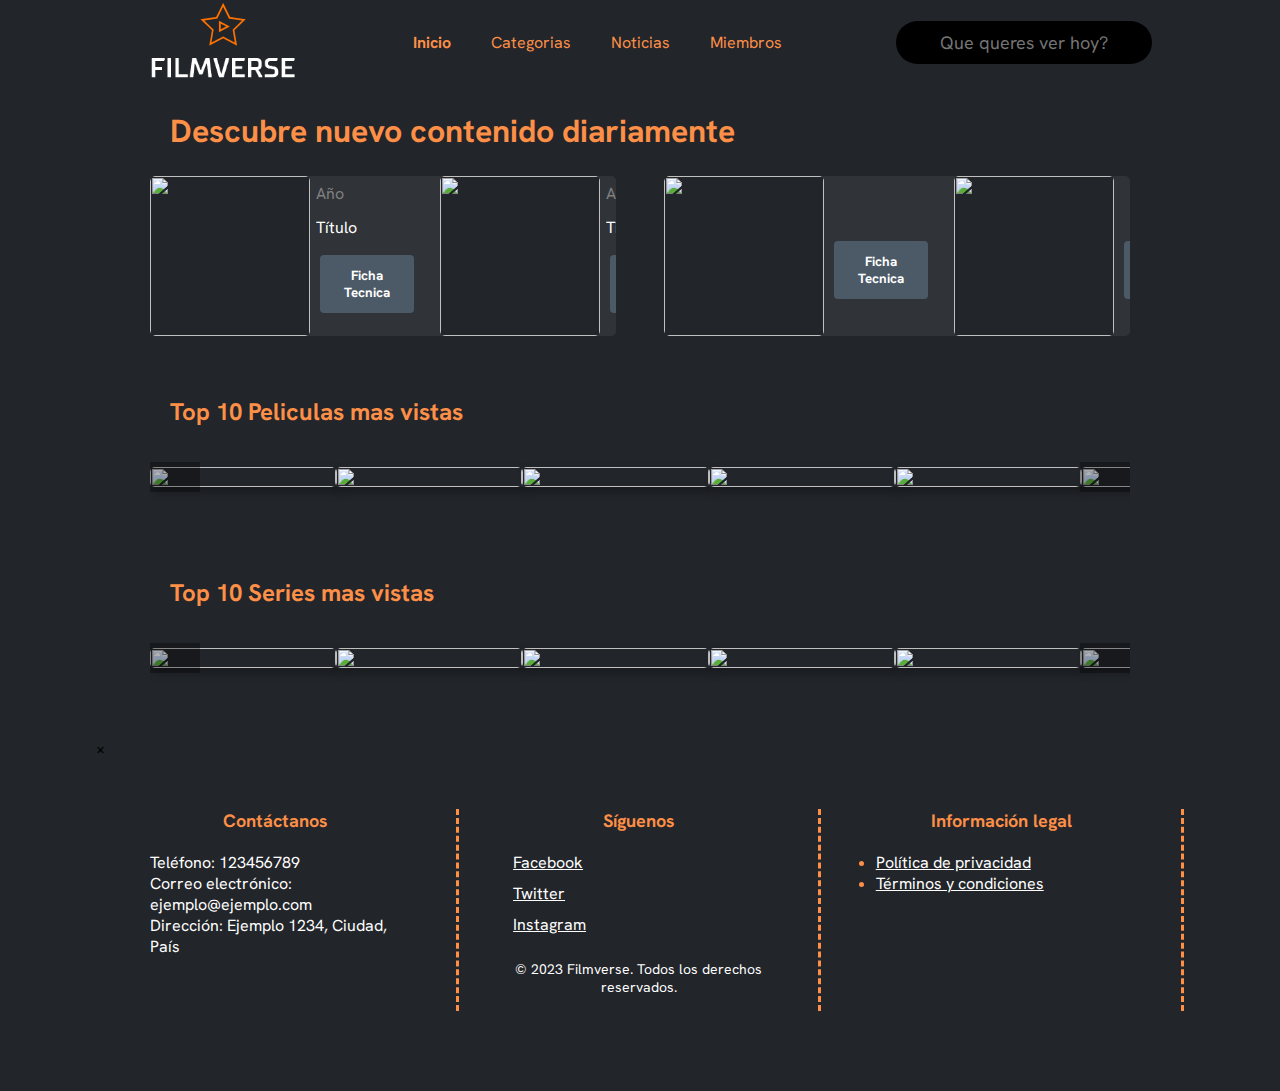
==== commit 5c02928f: "reentrega" ====
--- a/index.html
+++ b/index.html
@@ -4,17 +4,15 @@
     <meta charset="UTF-8" />
     <meta name="viewport" content="width=device-width, initial-scale=1.0" />
     <link rel="stylesheet" href="style.css" />
+    <script src="JS/logo.js"></script>
     <link href="https://fonts.googleapis.com/css2?family=Hanken+Grotesk:wght@200&display=swap" rel="stylesheet" />
     <meta http-equiv="X-UA-Compatible" content="IE=edge" />
 
     <title>FilmVerse</title>
 </head>
 
-<body>
-    <section class="banner">
-        <div class="logo">
-            <a href="#"><img src="Imagenes/Transparente B.png" alt="logo" /></a>
-        </div>
+<header>
+    
         <div class="menuHamburguesa">
             <div class="icono-menu">
                 <img src="Imagenes/open-menu2.png" id="icono-menu" />
@@ -30,25 +28,62 @@
                 </ul>
             </div>
         </div>
-        <div class="navbar">
-            <nav>
-                <ul>
-                    <li>
-                        <a href="index.html"><b><u>Inicio</u></b></a>
-                    </li>
-                    <li><a href="#">Categorias</a></li>
-                    <li><a href="#">Noticias</a></li>
-                    <li><a href="#">Miembros</a></li>
-                </ul>
-            </nav>
-        </div>
-        <div class="container">
-            <form class="search-form">
-                <button type="submit" class="fas fa-search"></button>
-                <input type="text" placeholder="Que queres ver hoy?" required />
-            </form>
-        </div>
+        <section class="banner">
+            <div class="wrapper" id="cabezera">
+                <div class="logo" id="logo">
+                    <a href="/"><img class="imgLogo" src="Imagenes/logo.png" alt="logo"></a>
+                    <a href="/"><img class="imgLogo" id="nombre" src="Imagenes/Filmverse.png" alt="logo"></a>
+                </div>
+                <div class="navbar">
+                    <nav>
+                        <ul>
+                            <li><a href="index.html" class="inicio"><b>Inicio</b></a></li>
+                            <li><a href="categorias.html" class="categorias">Categorias</a></li>
+                            <li><a href="noticias.html" class="noticias">Noticias</a></li>
+                            <li><a href="miembros.html" class="miembros">Miembros</a></li>
+                        </ul>
+                    </nav>
+                </div>
+                <section class="container">
+                    <div class="search-form">
+                        <button type="submit" class="fas fa-search"></button>
+                        <input onkeypress="getApiSearch(event)" class="buscador" id="search-input" type="text" onfocus="this.placeholder = ''"
+                        onblur="this.value='' ,this.placeholder = 'Que queres ver hoy?'" placeholder="Que queres ver hoy?">
+                    </div>
+                </section>
     </section>
+    <!-- <section class="banner">
+        <div class="wrapper" id="cabezera">
+            <div class="logo" id="logo">
+                <a href="/"><img class="imgLogo" src="Imagenes/logo.png" alt="logo"></a>
+                <a href="/"><img class="imgLogo" id="nombre" src="Imagenes/Filmverse.png" alt="logo"></a>
+            </div>
+            <div class="navbar">
+                <nav>
+                    <ul>
+                        <li>
+                            <a href="index.html"><b><u>Inicio</u></b></a>
+                        </li>
+                        <li><a href="categorias.html">Categorias</a></li>
+                        <li><a href="noticias.html">Noticias</a></li>
+                        <li><a href="miembros.html">Miembros</a></li>
+                    </ul>
+                </nav>
+            </div>
+            <section class="container">
+                <div class="search-form">
+                    <button type="submit" class="fas fa-search"></button>
+                    <input onkeypress="getApiSearch(event)" class="buscador" id="search-input" type="text" onfocus="this.placeholder = ''"
+                    onblur="this.value='' ,this.placeholder = 'Que queres ver hoy?'" placeholder="Que queres ver hoy?">
+                </div>
+            </section>
+
+        </div>
+    </section> -->
+
+</header>
+
+<body>
     <section class="contenedor">
         <div class="contenedor-nuevo-contenido">
             <h1>Descubre nuevo contenido diariamente</h1>
@@ -303,45 +338,62 @@
                 <p id="descripcion"></p>   
             </div>
         </div>
-        <footer>
-            <div class="container">
-                <div class="row">
-                    <div class="col">
-                        <h3>Contáctanos</h3>
-                        <p>Teléfono: 123456789</p>
-                        <p>Correo electrónico: ejemplo@ejemplo.com</p>
-                        <p>Dirección: Ejemplo 1234, Ciudad, País</p>
-                    </div>
-                    <div class="col">
-                        <h3>Síguenos</h3>
-                        <ul class="redes-sociales">
-                            <li>
-                                <a href="#"><i class="fab fa-facebook"></i> Facebook</a>
-                            </li>
-                            <li>
-                                <a href="#"><i class="fab fa-twitter"></i> Twitter</a>
-                            </li>
-                            <li>
-                                <a href="#"><i class="fab fa-instagram"></i> Instagram</a>
-                            </li>
-                            <div class="copy">
-                                <p>&copy; 2023 Filmverse. Todos los derechos reservados.</p>
-                            </div>
-                        </ul>
-                    </div>
-                    <div class="col">
-                        <h3>Información legal</h3>
-                        <ul>
-                            <li><a href="#">Política de privacidad</a></li>
-                            <li><a href="#">Términos y condiciones</a></li>
-                        </ul>
-                    </div>
-                </div>
-            </div>
-        </footer>
+        
     </main>
+
+    <!-- The Modal -->
+
+    <div id="pelicula" class="popup-desplegale">
+        <div class="cartelera-pelicula">
+            <!-- Modal content -->
+            <span class="close">&times;</span>
+            <article id="renderizado-datos"></article>
+        </div>
+    </div> <!-- END the modal -->
+
+
+    <!-- <script type="text/javascript" src="JS/funciones.js"></script> -->
+    <script src="JS/popup.js"></script>
+
     <script src="https://kit.fontawesome.com/c22bdf4c92.js" crossorigin="anonymous"></script>
+    
     <script src="JS/main.js"></script>
 </body>
 
+<footer>
+    <div class="content">
+        <div class="row">
+            <div class="col">
+                <h3>Contáctanos</h3>
+                <p>Teléfono: 123456789</p>
+                <p>Correo electrónico: ejemplo@ejemplo.com</p>
+                <p>Dirección: Ejemplo 1234, Ciudad, País</p>
+            </div>
+            <div class="col">
+                <h3>Síguenos</h3>
+                <ul class="redes-sociales">
+                    <li>
+                        <a href="#"><i class="fab fa-facebook"></i> Facebook</a>
+                    </li>
+                    <li>
+                        <a href="#"><i class="fab fa-twitter"></i> Twitter</a>
+                    </li>
+                    <li>
+                        <a href="#"><i class="fab fa-instagram"></i> Instagram</a>
+                    </li>
+                    <div class="copy">
+                        <p>&copy; 2023 Filmverse. Todos los derechos reservados.</p>
+                    </div>
+                </ul>
+            </div>
+            <div class="col">
+                <h3>Información legal</h3>
+                <ul>
+                    <li><a href="#">Política de privacidad</a></li>
+                    <li><a href="#">Términos y condiciones</a></li>
+                </ul>
+            </div>
+        </div>
+    </div>
+</footer>
 </html>--- a/style.css
+++ b/style.css
@@ -6,27 +6,88 @@
   background-color: #22252a;
 }
 
+body{
+  width: 85%;
+margin: 0 auto;
+padding-top: 90px;
+}
 /* aqui se inicia la configuracion del contenido del banner*/
-
 .banner {
-  position: sticky;
-  display: flex;
+  margin-left: auto;
+  margin-right: auto;
+  display: flex;
+  flex-direction: column;
+  justify-content: center;
+  align-items: center;
+  background: rgb(57, 62, 70);
   width: 100%;
+}
+
+#cabezera {
+  position: fixed;
   top: 0;
-  margin: 5 auto;
   background-color: #22252a;
-  z-index: 9999
+  overflow: hidden;
+  transition: 0.4s;
+  z-index: 999;
+  justify-content: center;
+  width: 80%;
+}
+
+.search-form {
+  width: 100%;
+}
+
+.actores li {
+  color: #fff;
+}
+
+.actores {
+  flex-direction: column;
+}
+
+.trailer {
+  margin-left: 3%;
+  margin-right: 3%;
+}
+
+
+div.navbar {
+  margin: 0 auto;
+}
+
+
+#cabezera .logo {
+  font-size: 35px;
+  font-weight: bold;
+  transition: 0.4s;
+}
+
+
+.logo a {
+  align-items: center;
+  display: flex;
+}
+
+.wrapper {
+  display: flex;
+  width: 100%;
+  align-items: center;
+  overflow: visible;
+  margin: 0 auto;
 }
 
 .logo {
   display: flex;
   align-items: center;
-  margin-right: auto;
   padding-left: 20px;
-}
-
-.logo img {
-  height: 40px;
+  flex-direction: column;
+}
+
+img.imgLogo {
+  max-height: 50px;
+  max-width: 150px;
+  margin-bottom: 6px;
 }
 
 .navbar li {
@@ -37,44 +98,45 @@
 .navbar a {
   color: #fd8f47;
   text-decoration: none;
-  padding: 20px 20px 0 20px;
+  padding: 20px;
 }
 
 .navbar a:hover {
   color: #fd7014;
 }
 
+
 .container {
-  max-width: 384px;
-  max-height: 32px;
-  margin: auto;
-}
+  width: 25%;
+}
+
 
 .search-form {
   display: flex;
-  align-items: center;
-  margin: 0;
+  align-items: stretch;
   position: relative;
 }
 
+
 .search-form input {
-  width: 350px;
-  height: 30px;
-  padding: 8px;
+  width: 100%;
+  height: 100%;
+  padding: 10px;
   font-size: 18px;
   background-color: black;
   color: white;
   border: 0;
   outline: none;
   border-radius: 30px;
-  padding-left: 40px;
+  padding-right: -2%;
+  text-align-last: center;
 }
 
 .search-form button {
   position: absolute;
   padding: 0;
-  left: 10px;
-  top: 50%;
+  left: 14px;
+  top: 45%;
   transform: translateY(-50%);
   border: none;
   background-color: transparent;
@@ -371,31 +433,48 @@
 
 /* footer */
 
+/* footer */
+
 footer {
   color: #fd8f47;
   padding: 50px 0;
 }
 
-.container {
-  max-width: 960px;
-  margin: 0 auto;
-  padding: 0 15px;
+
+
+.container-footer {
+  display: flex;
+  justify-content: space-between;
+  margin: auto;
+  width: 80%;
+}
+
+
+.col ul {
+  display: block;
 }
 
 .row {
   display: flex;
   flex-wrap: wrap;
-  justify-content: space-between;
+  margin: auto;
+  width: 100%;
 }
 
 .col {
   flex: 1;
   margin-bottom: 30px;
-}
-
-h3 {
+  display: flex;
+  flex-direction: column;
+  border-right: dashed;
+  padding-left: 5%;
+  padding-right: 5%;
+}
+
+footer h3 {
   margin-bottom: 20px;
   font-size: 18px;
+  text-align: center;
 }
 
 .redes-sociales {
@@ -408,8 +487,9 @@
   margin-bottom: 10px;
 }
 
-.col a {
-  color: #fd8f47;
+.col a,
+.col p {
+  color: #fff;
 }
 
 .col a:hover {
@@ -425,8 +505,12 @@
 .copy p {
   margin: 0;
   font-size: 14px;
-}
-
+  color: #fff;
+}
+
+#col-final {
+  border: none;
+}
 /* descripcion de la selección */
 
 .descripSelec{
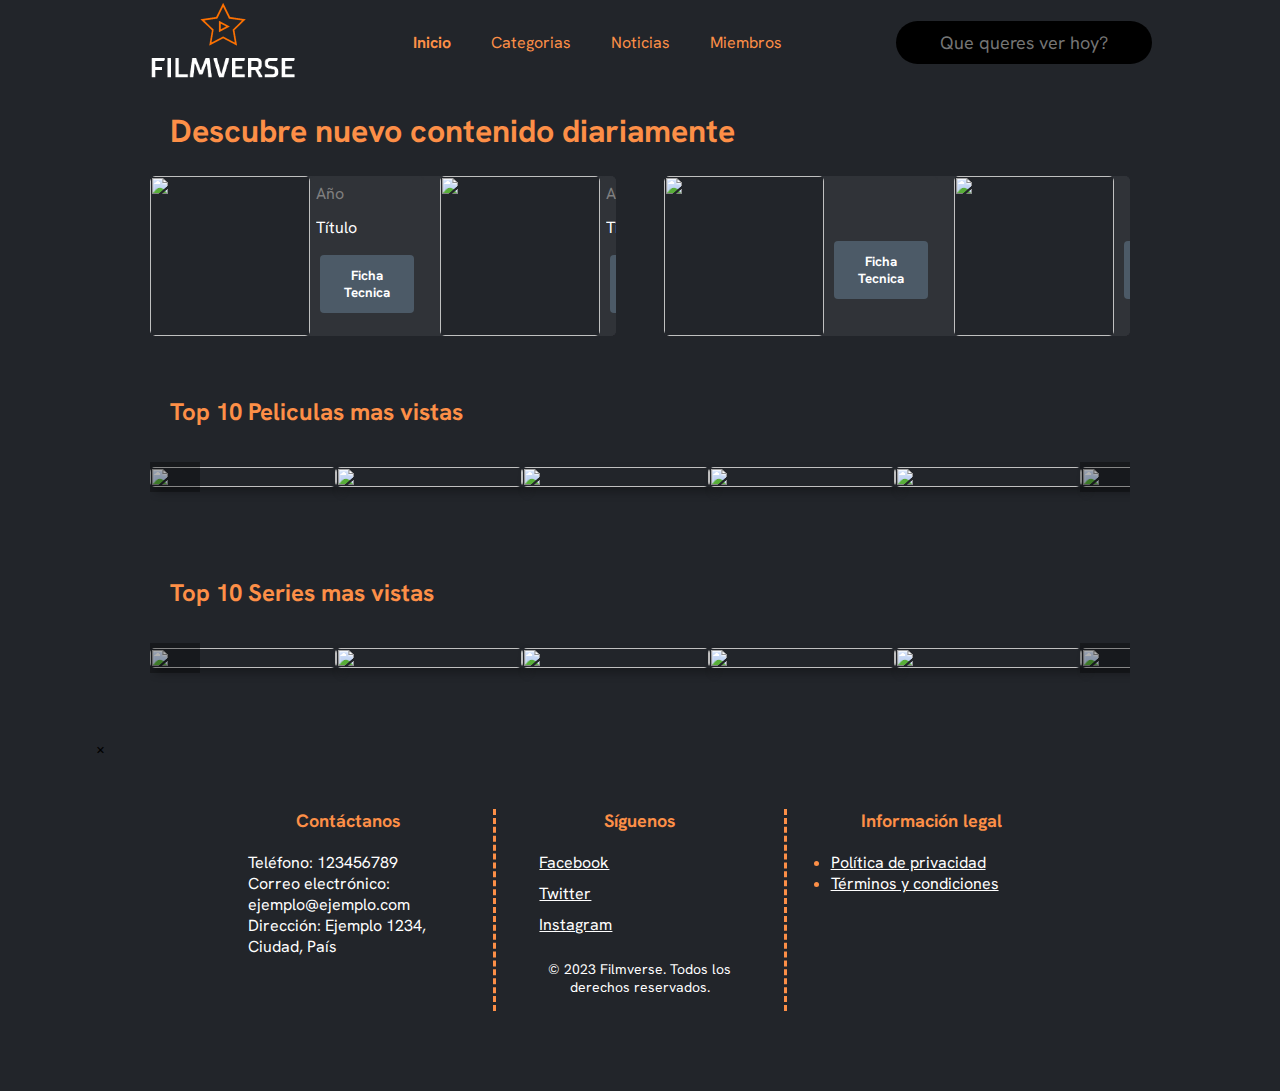
==== commit dab7b75c: "reentrega" ====
--- a/index.html
+++ b/index.html
@@ -361,7 +361,7 @@
 </body>
 
 <footer>
-    <div class="content">
+    <div class="container-footer">
         <div class="row">
             <div class="col">
                 <h3>Contáctanos</h3>
@@ -372,21 +372,15 @@
             <div class="col">
                 <h3>Síguenos</h3>
                 <ul class="redes-sociales">
-                    <li>
-                        <a href="#"><i class="fab fa-facebook"></i> Facebook</a>
-                    </li>
-                    <li>
-                        <a href="#"><i class="fab fa-twitter"></i> Twitter</a>
-                    </li>
-                    <li>
-                        <a href="#"><i class="fab fa-instagram"></i> Instagram</a>
-                    </li>
+                    <li><a href="#"><i class="fab fa-facebook"></i> Facebook</a></li>
+                    <li><a href="#"><i class="fab fa-twitter"></i> Twitter</a></li>
+                    <li><a href="#"><i class="fab fa-instagram"></i> Instagram</a></li>
                     <div class="copy">
                         <p>&copy; 2023 Filmverse. Todos los derechos reservados.</p>
                     </div>
                 </ul>
             </div>
-            <div class="col">
+            <div class="col" id="col-final">
                 <h3>Información legal</h3>
                 <ul>
                     <li><a href="#">Política de privacidad</a></li>
@@ -396,4 +390,4 @@
         </div>
     </div>
 </footer>
-</html>+</html>
